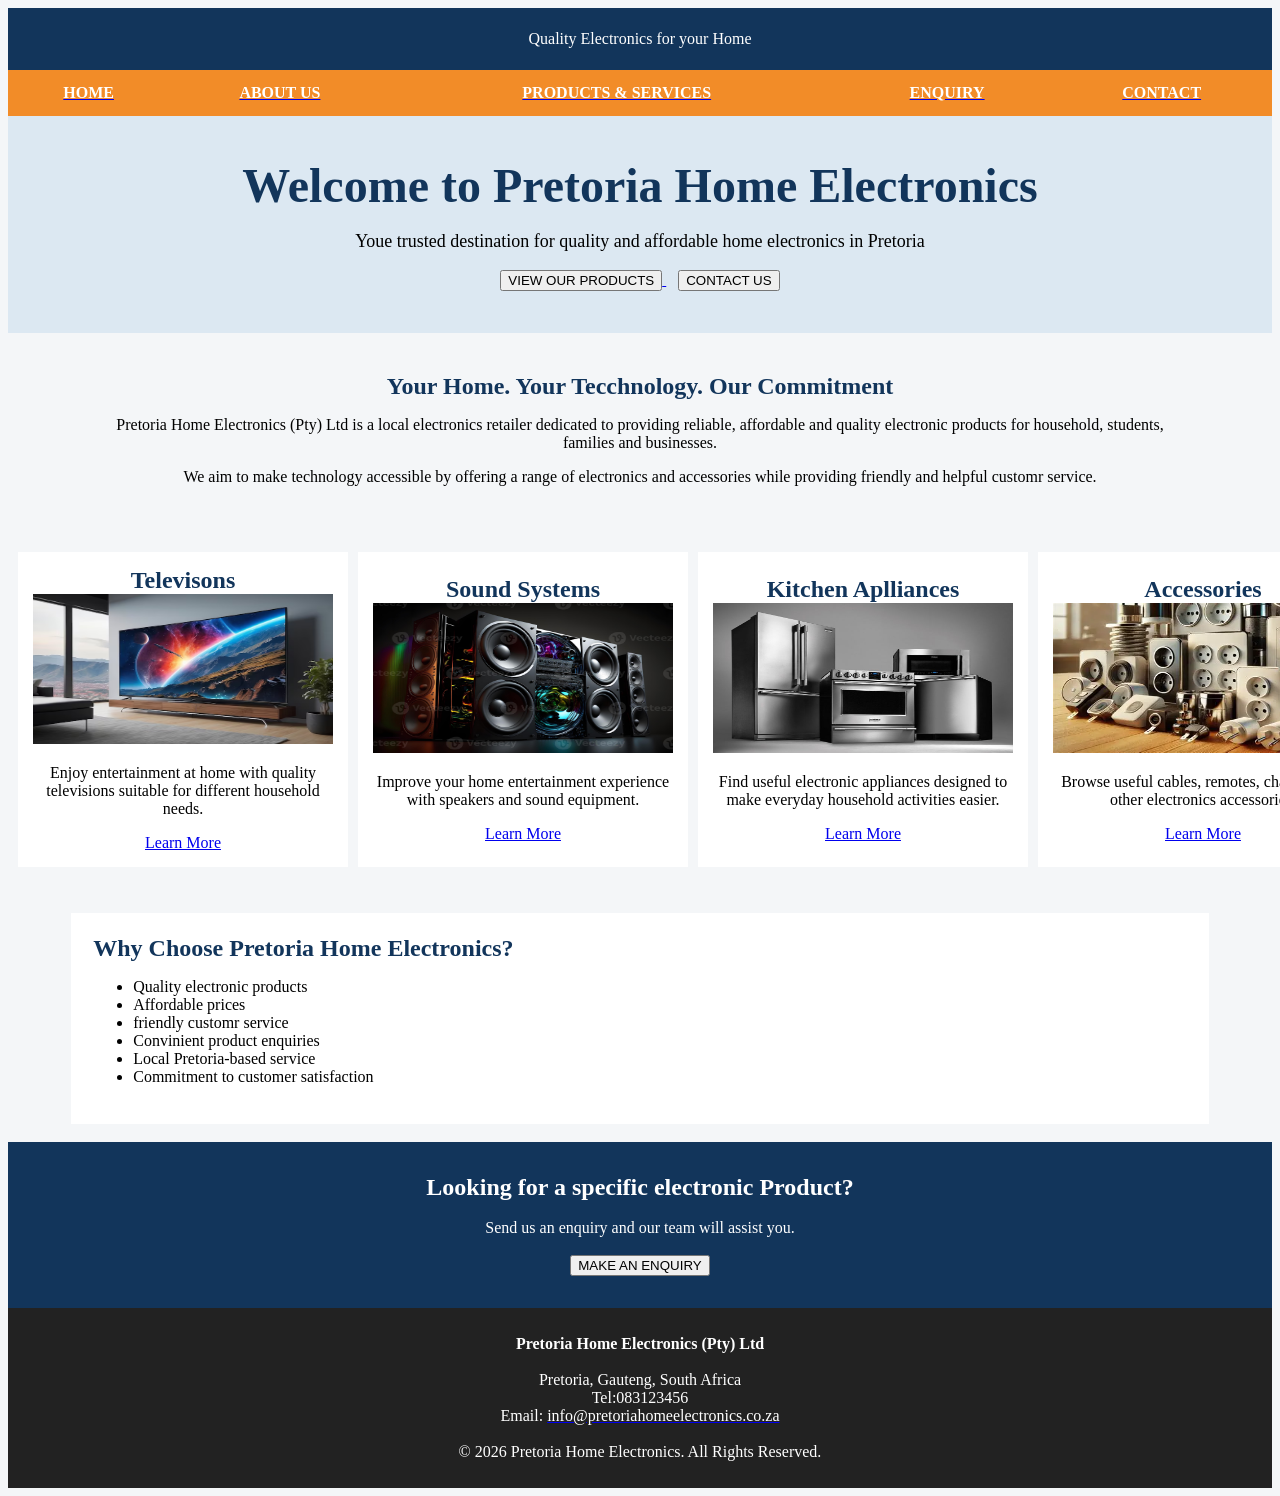
==== index.html @ 7bee6178 "initial commit" ====
<!DOCTYPE html>
<html lang="en">
<head>
    <meta charset="UTF-8">
    <meta name="viewport" content="width=device-width, initial-scale=1.0">
    <title>Pretoria Home Electronics | Home</title>
</head>
<body bgcolor="#f4f6f8">

    <!--Header-->
    <header>
        <table width="100%" bgcolor="#12355b" cellpadding="20">
            <tr>
                <td align="center">
                    <font color="white" sizee="3">
                        Quality Electronics for your Home
                    </font>
                </td>
            </tr>
        </table>
    </header>

    <!--Navigation-->
    <nav>
        <table width="100%" bgcolor="#f28c28" cellpadding="12">
            <tr align="center">
                <td><a href="index.html"><font color="white"><b>HOME</b></font></a></td>
                <td><a href="About Us.html"><font color="white"><b>ABOUT US</b></font></a></td>
                <td><a href="Products and Services.html"><font color="white"><b>PRODUCTS & SERVICES</b></font></a></td>
                <td><a href="Enquiry.html"><font color="white"><b>ENQUIRY</b></font></a></td>
                <td><a href="Contact.html"><font color="white"><b>CONTACT</b></font></a></td>
            </tr>
        </table>
    </nav>

    <!--Hero Section-->
    <main>

        <table width="100%" cellpadding="40" bgcolor="#dce8f2">
            <tr>
                <td align="center"> <font color="#12355b" size="7"> <b>Welcome to Pretoria Home Electronics</b>
                </font>

                <br><br>

                <font size="4">
                    Youe trusted destination for quality and affordable home electronics in Pretoria
                </font>

                <br><br>

                <a href="Products and Services.html"><button type="button">VIEW OUR PRODUCTS</button>
                </a>

                &nbsp;&nbsp;

                <a href="Contact.html"><button type="button">CONTACT US</button>
                </a>
                </td>
            </tr>
        </table>

        <br>

        <!--Introduction-->
        <table width="90%" align="center" cellpadding="20">
            <tr>
                <td align="center">
                    <font color="#12355b" size="5"> <b>Your Home. Your Tecchnology. Our Commitment</b>
                    </font>

                    <p>
                        Pretoria Home Electronics (Pty) Ltd is a local electronics retailer dedicated to providing reliable, affordable and quality electronic products for household, students, families and businesses.
                    </p>

                    <p>
                        We aim to make technology accessible by offering a range of electronics and accessories while providing friendly and helpful customr service.
                    </p>
                </td>
            </tr>
        </table>

        <br>

        <!--Main Categories-->
        <table width="90%" align="center" cellpadding="15" cellspacing="10">
            <tr align="center">


                <td width="25%" bgcolor="white">
                    <font size="5" color="#12355b"><b>Televisons</b>
                    </font>

                    <img src="Television.avif" alt="televisin picture" width="300px" height="150px">

                    <p>
                        Enjoy entertainment at home with quality televisions suitable for different household needs.
                    </p>

                    <a href="Products and Services.html">Learn More</a>
                </td>

                <td width="25%" bgcolor="white">
                    <font size="5" color="#12355b"><b>Sound Systems</b>
                    </font>

                    <img src="Sound System.jpg" alt="sound system picture" width="300px" height="150px">

                    <p>
                        Improve your home entertainment experience with speakers and sound equipment.
                    </p>

                    <a href="Products and Services.html">Learn More</a>
                </td>

                <td width="25%" bgcolor="white">
                    <font size="5" color="#12355b"><b>Kitchen Aplliances</b>
                    </font>

                    <img src="Kitchen appliances.jpg" alt="kitchen appliances picture" width="300px" height="150px">

                    <p>
                        Find useful electronic appliances designed to make everyday household activities easier.
                    </p>

                    <a href="Products and Services.html">Learn More</a>
                </td>

                <td width="25%" bgcolor="white">
                    <font size="5" color="#12355b"><b>Accessories</b>
                    </font>

                    <img src="Accessories.webp" alt="accessories pictire" width="300px" height="150px">

                    <p>
                        Browse useful cables, remotes, chargers and other electronics accessories.
                    </p>

                    <a href="Products and Services.html">Learn More</a>
                </td>

            </tr>
        </table>

        <br><br>

        <!--Why Choose Us-->
        <table width="90%" align="center" cellpadding="20" bgcolor="#ffffff">
            <tr>
                <td>
                    <font color="#12355b" size="5"><b>Why Choose Pretoria Home Electronics?</b>
                    </font>

                    <ul>
                        <li>Quality electronic products</li>
                        <li>Affordable prices</li>
                        <li>friendly customr service</li>
                        <li>Convinient product enquiries</li>
                        <li>Local Pretoria-based service</li>
                        <li>Commitment to customer satisfaction</li>
                    </ul>
                </td>
            </tr>
        </table>

        <br>

        <!--Call To Action-->
        <table width="100%" bgcolor="#12355b" cellpadding="30">
            <tr>
                <td align="center">
                    <font color="white" size="5"> <b>Looking for a specific electronic Product?</b>
                    </font>

                    <br><br>

                    <font color="white">Send us an enquiry and our team will assist you.
                    </font>

                    <br><br>

                    <a href="Enquiry.html"><button type="button">MAKE AN ENQUIRY</button>
                    </a>
                </td>
            </tr>
        </table>

    </main>

    <!--Footer-->
    <footer>
        <table width="100%" bgcolor="#222222" cellpadding="25">
            <tr>
                <td align="center">
                    <font color="white"><b>Pretoria Home Electronics (Pty) Ltd</b>
                        <br><br>
                        Pretoria, Gauteng, South Africa
                        <br>
                        Tel:083123456
                        <br>
                        Email:
                        <a href="mailto:info@pretoria-homeelectronics.co.za">
                            <font color="#ffffff">

                                info@pretoriahomeelectronics.co.za
                            </font>
                        </a>
                        <br><br>
                        &copy; 2026 Pretoria Home Electronics. All Rights Reserved.
                    </font>
                </td>
            </tr>
        </table>
    </footer>
</body>
</html>
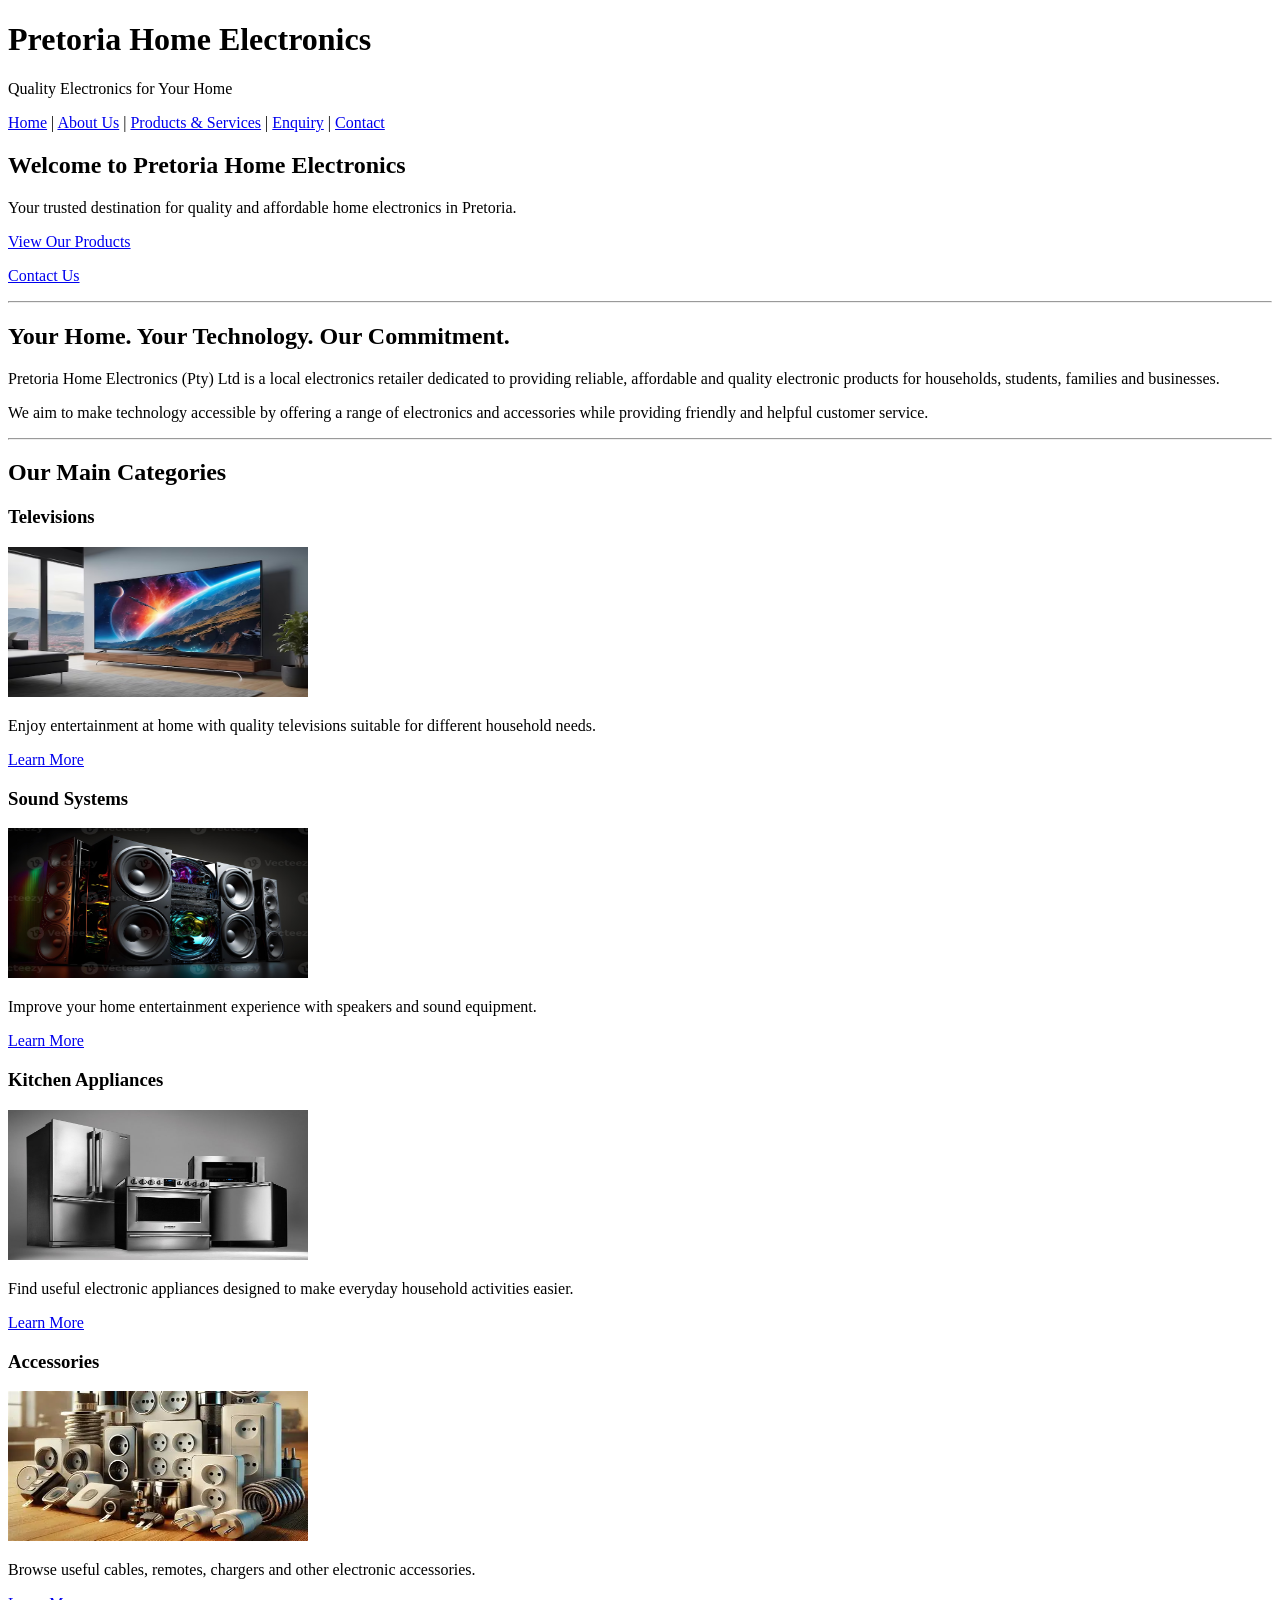
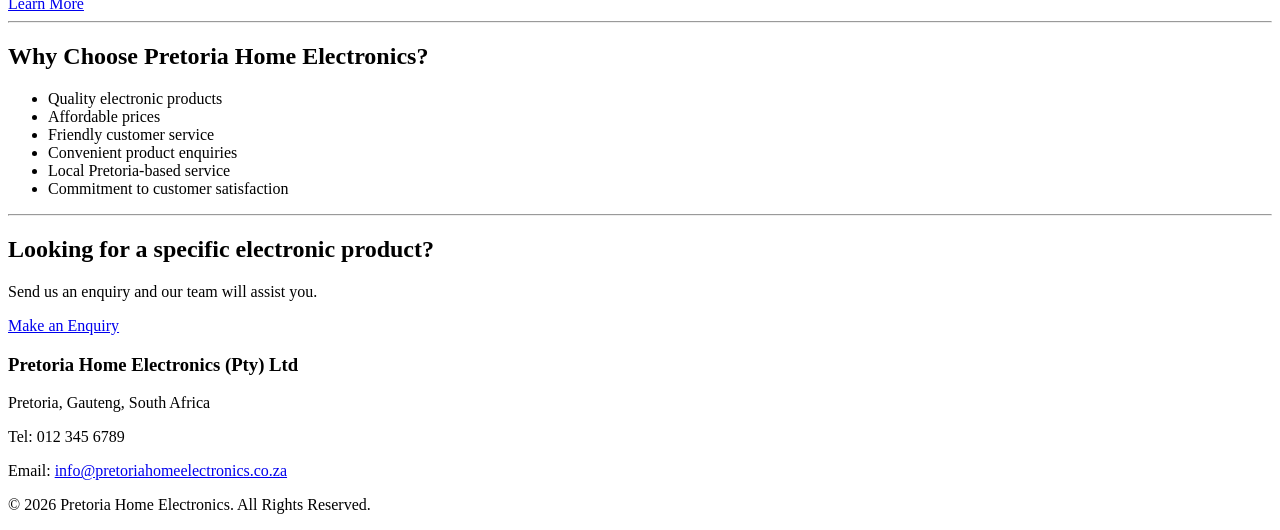
==== commit b8cc18ee: "initial commit" ====
--- a/index.html
+++ b/index.html
@@ -1,216 +1,180 @@
 <!DOCTYPE html>
 <html lang="en">
+
 <head>
     <meta charset="UTF-8">
     <meta name="viewport" content="width=device-width, initial-scale=1.0">
     <title>Pretoria Home Electronics | Home</title>
 </head>
-<body bgcolor="#f4f6f8">
 
-    <!--Header-->
+<body>
+
     <header>
-        <table width="100%" bgcolor="#12355b" cellpadding="20">
-            <tr>
-                <td align="center">
-                    <font color="white" sizee="3">
-                        Quality Electronics for your Home
-                    </font>
-                </td>
-            </tr>
-        </table>
+        <h1>Pretoria Home Electronics</h1>
+        <p>Quality Electronics for Your Home</p>
     </header>
 
-    <!--Navigation-->
     <nav>
-        <table width="100%" bgcolor="#f28c28" cellpadding="12">
-            <tr align="center">
-                <td><a href="index.html"><font color="white"><b>HOME</b></font></a></td>
-                <td><a href="About Us.html"><font color="white"><b>ABOUT US</b></font></a></td>
-                <td><a href="Products and Services.html"><font color="white"><b>PRODUCTS & SERVICES</b></font></a></td>
-                <td><a href="Enquiry.html"><font color="white"><b>ENQUIRY</b></font></a></td>
-                <td><a href="Contact.html"><font color="white"><b>CONTACT</b></font></a></td>
-            </tr>
-        </table>
+        <a href="index.html">Home</a> |
+        <a href="About Us.html">About Us</a> |
+        <a href="Products and Services.html">Products &amp; Services</a> |
+        <a href="Enquiry.html">Enquiry</a> |
+        <a href="Contact.html">Contact</a>
     </nav>
 
-    <!--Hero Section-->
     <main>
 
-        <table width="100%" cellpadding="40" bgcolor="#dce8f2">
-            <tr>
-                <td align="center"> <font color="#12355b" size="7"> <b>Welcome to Pretoria Home Electronics</b>
-                </font>
+        <section>
+            <h2>Welcome to Pretoria Home Electronics</h2>
 
-                <br><br>
+            <p>
+                Your trusted destination for quality and affordable
+                home electronics in Pretoria.
+            </p>
 
-                <font size="4">
-                    Youe trusted destination for quality and affordable home electronics in Pretoria
-                </font>
+            <p>
+                <a href="Products and Services.html">View Our Products</a>
+            </p>
 
-                <br><br>
+            <p>
+                <a href="Contact.html">Contact Us</a>
+            </p>
+        </section>
 
-                <a href="Products and Services.html"><button type="button">VIEW OUR PRODUCTS</button>
-                </a>
+        <hr>
 
-                &nbsp;&nbsp;
+        <section>
+            <h2>Your Home. Your Technology. Our Commitment.</h2>
 
-                <a href="Contact.html"><button type="button">CONTACT US</button>
-                </a>
-                </td>
-            </tr>
-        </table>
+            <p>
+                Pretoria Home Electronics (Pty) Ltd is a local electronics
+                retailer dedicated to providing reliable, affordable and
+                quality electronic products for households, students,
+                families and businesses.
+            </p>
 
-        <br>
+            <p>
+                We aim to make technology accessible by offering a range
+                of electronics and accessories while providing friendly
+                and helpful customer service.
+            </p>
+        </section>
 
-        <!--Introduction-->
-        <table width="90%" align="center" cellpadding="20">
-            <tr>
-                <td align="center">
-                    <font color="#12355b" size="5"> <b>Your Home. Your Tecchnology. Our Commitment</b>
-                    </font>
+        <hr>
 
-                    <p>
-                        Pretoria Home Electronics (Pty) Ltd is a local electronics retailer dedicated to providing reliable, affordable and quality electronic products for household, students, families and businesses.
-                    </p>
+        <section>
+            <h2>Our Main Categories</h2>
 
-                    <p>
-                        We aim to make technology accessible by offering a range of electronics and accessories while providing friendly and helpful customr service.
-                    </p>
-                </td>
-            </tr>
-        </table>
+            <article>
+                <h3>Televisions</h3>
 
-        <br>
+                <img src="Television.avif" alt="Television Picture" width="300px" height="150px">
 
-        <!--Main Categories-->
-        <table width="90%" align="center" cellpadding="15" cellspacing="10">
-            <tr align="center">
+                <p>
+                    Enjoy entertainment at home with quality televisions
+                    suitable for different household needs.
+                </p>
 
+                <a href="Products and Services.html">Learn More</a>
+            </article>
 
-                <td width="25%" bgcolor="white">
-                    <font size="5" color="#12355b"><b>Televisons</b>
-                    </font>
+            <article>
+                <h3>Sound Systems</h3>
 
-                    <img src="Television.avif" alt="televisin picture" width="300px" height="150px">
+                <img src="Sound System.jpg" alt="sound system picture" width="300px" height="150px">
 
-                    <p>
-                        Enjoy entertainment at home with quality televisions suitable for different household needs.
-                    </p>
+                <p>
+                    Improve your home entertainment experience with
+                    speakers and sound equipment.
+                </p>
 
-                    <a href="Products and Services.html">Learn More</a>
-                </td>
+                <a href="Products and Services.html">Learn More</a>
+            </article>
 
-                <td width="25%" bgcolor="white">
-                    <font size="5" color="#12355b"><b>Sound Systems</b>
-                    </font>
+            <article>
+                <h3>Kitchen Appliances</h3>
 
-                    <img src="Sound System.jpg" alt="sound system picture" width="300px" height="150px">
+                <img src="Kitchen appliances.jpg" alt="kitchen appliances picture" width="300px" height="150px">
 
-                    <p>
-                        Improve your home entertainment experience with speakers and sound equipment.
-                    </p>
+                <p>
+                    Find useful electronic appliances designed to make
+                    everyday household activities easier.
+                </p>
 
-                    <a href="Products and Services.html">Learn More</a>
-                </td>
+                <a href="Products and Services.html">Learn More</a>
+            </article>
 
-                <td width="25%" bgcolor="white">
-                    <font size="5" color="#12355b"><b>Kitchen Aplliances</b>
-                    </font>
+            <article>
+                <h3>Accessories</h3>
 
-                    <img src="Kitchen appliances.jpg" alt="kitchen appliances picture" width="300px" height="150px">
+                <img src="Accessories.webp" alt="accessories picture" width="300px" height="150px">
 
-                    <p>
-                        Find useful electronic appliances designed to make everyday household activities easier.
-                    </p>
+                <p>
+                    Browse useful cables, remotes, chargers and other
+                    electronic accessories.
+                </p>
 
-                    <a href="Products and Services.html">Learn More</a>
-                </td>
+                <a href="Products and Services.html">Learn More</a>
+            </article>
+        </section>
 
-                <td width="25%" bgcolor="white">
-                    <font size="5" color="#12355b"><b>Accessories</b>
-                    </font>
+        <hr>
 
-                    <img src="Accessories.webp" alt="accessories pictire" width="300px" height="150px">
+        <section>
+            <h2>Why Choose Pretoria Home Electronics?</h2>
 
-                    <p>
-                        Browse useful cables, remotes, chargers and other electronics accessories.
-                    </p>
+            <ul>
+                <li>Quality electronic products</li>
+                <li>Affordable prices</li>
+                <li>Friendly customer service</li>
+                <li>Convenient product enquiries</li>
+                <li>Local Pretoria-based service</li>
+                <li>Commitment to customer satisfaction</li>
+            </ul>
+        </section>
 
-                    <a href="Products and Services.html">Learn More</a>
-                </td>
+        <hr>
 
-            </tr>
-        </table>
+        <section>
+            <h2>Looking for a specific electronic product?</h2>
 
-        <br><br>
+            <p>
+                Send us an enquiry and our team will assist you.
+            </p>
 
-        <!--Why Choose Us-->
-        <table width="90%" align="center" cellpadding="20" bgcolor="#ffffff">
-            <tr>
-                <td>
-                    <font color="#12355b" size="5"><b>Why Choose Pretoria Home Electronics?</b>
-                    </font>
-
-                    <ul>
-                        <li>Quality electronic products</li>
-                        <li>Affordable prices</li>
-                        <li>friendly customr service</li>
-                        <li>Convinient product enquiries</li>
-                        <li>Local Pretoria-based service</li>
-                        <li>Commitment to customer satisfaction</li>
-                    </ul>
-                </td>
-            </tr>
-        </table>
-
-        <br>
-
-        <!--Call To Action-->
-        <table width="100%" bgcolor="#12355b" cellpadding="30">
-            <tr>
-                <td align="center">
-                    <font color="white" size="5"> <b>Looking for a specific electronic Product?</b>
-                    </font>
-
-                    <br><br>
-
-                    <font color="white">Send us an enquiry and our team will assist you.
-                    </font>
-
-                    <br><br>
-
-                    <a href="Enquiry.html"><button type="button">MAKE AN ENQUIRY</button>
-                    </a>
-                </td>
-            </tr>
-        </table>
+            <p>
+                <a href="Enquiry.html">Make an Enquiry</a>
+            </p>
+        </section>
 
     </main>
 
-    <!--Footer-->
     <footer>
-        <table width="100%" bgcolor="#222222" cellpadding="25">
-            <tr>
-                <td align="center">
-                    <font color="white"><b>Pretoria Home Electronics (Pty) Ltd</b>
-                        <br><br>
-                        Pretoria, Gauteng, South Africa
-                        <br>
-                        Tel:083123456
-                        <br>
-                        Email:
-                        <a href="mailto:info@pretoria-homeelectronics.co.za">
-                            <font color="#ffffff">
 
-                                info@pretoriahomeelectronics.co.za
-                            </font>
-                        </a>
-                        <br><br>
-                        &copy; 2026 Pretoria Home Electronics. All Rights Reserved.
-                    </font>
-                </td>
-            </tr>
-        </table>
+        <h3>Pretoria Home Electronics (Pty) Ltd</h3>
+
+        <p>
+            Pretoria, Gauteng, South Africa
+        </p>
+
+        <p>
+            Tel: 012 345 6789
+        </p>
+
+        <p>
+            Email:
+            <a href="mailto:info@pretoriahomeelectronics.co.za">
+                info@pretoriahomeelectronics.co.za
+            </a>
+        </p>
+
+        <p>
+            &copy; 2026 Pretoria Home Electronics.
+            All Rights Reserved.
+        </p>
+
     </footer>
+
 </body>
+
 </html>
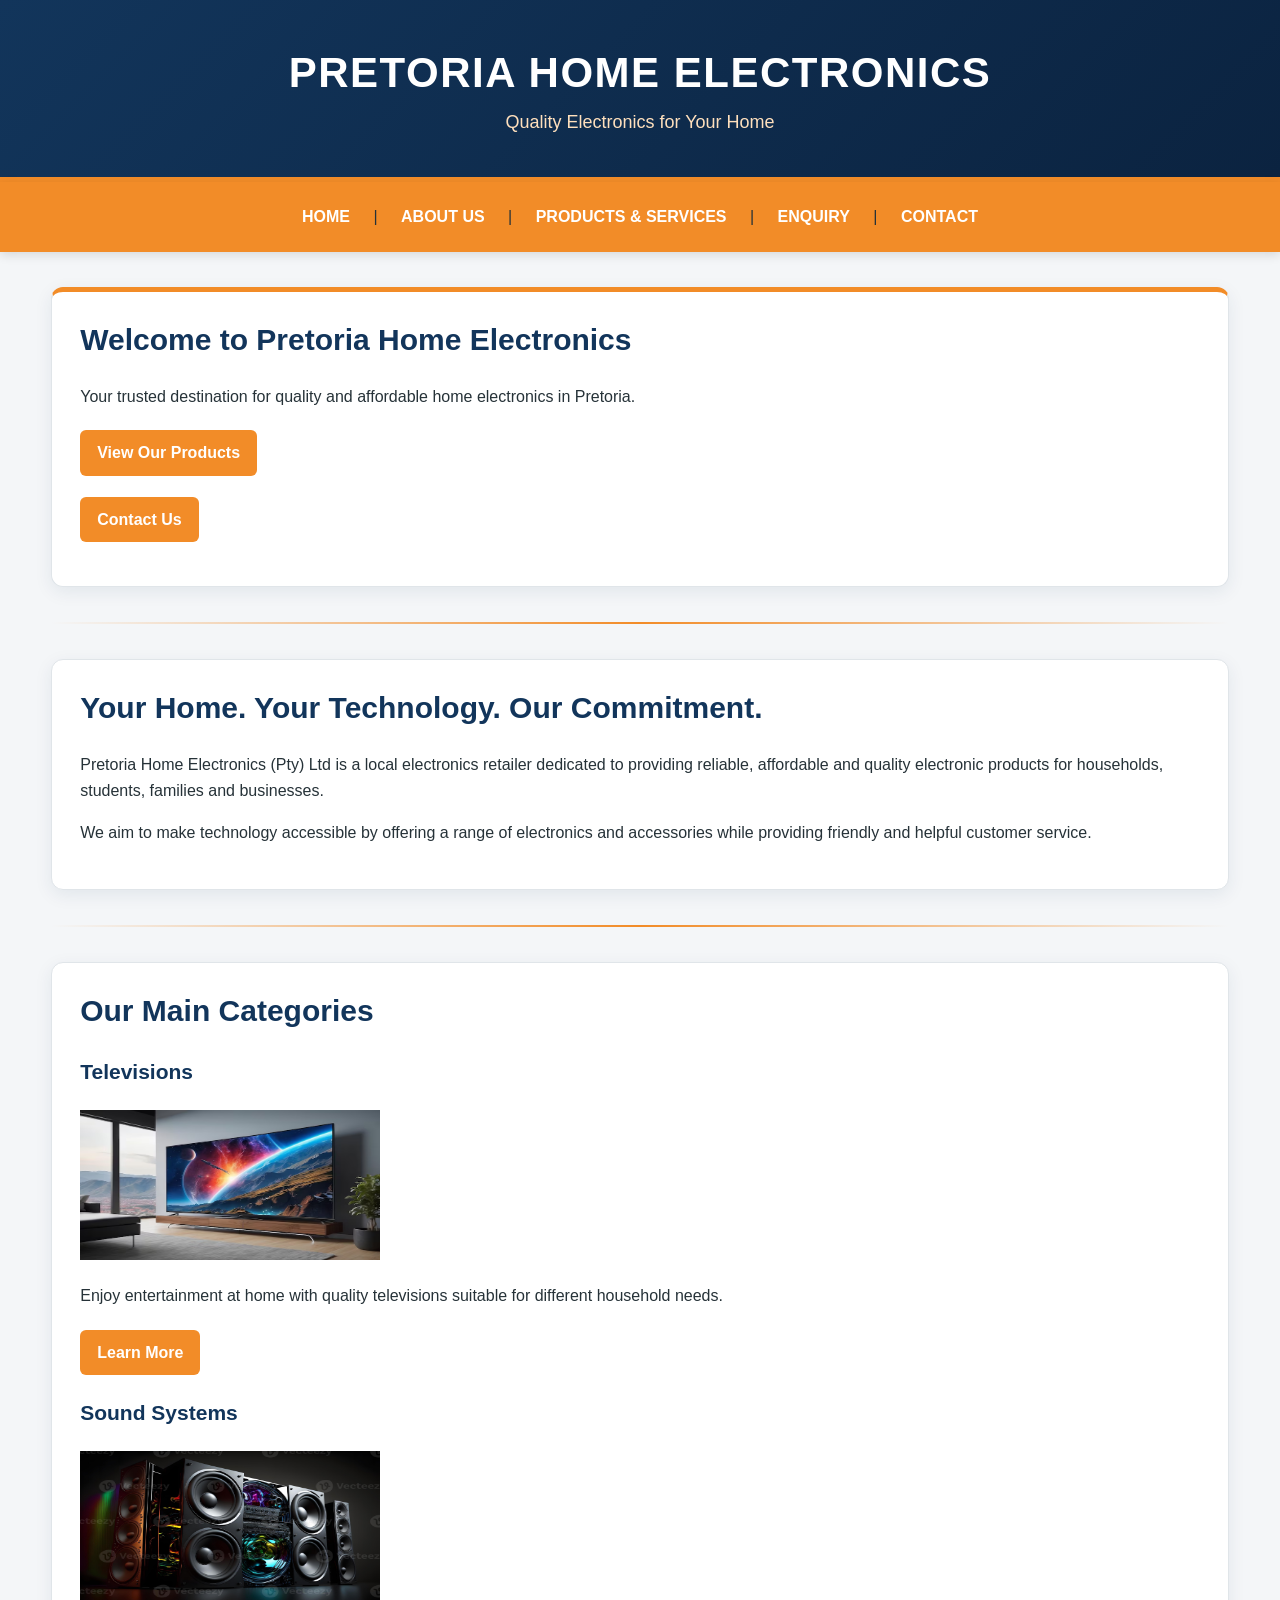
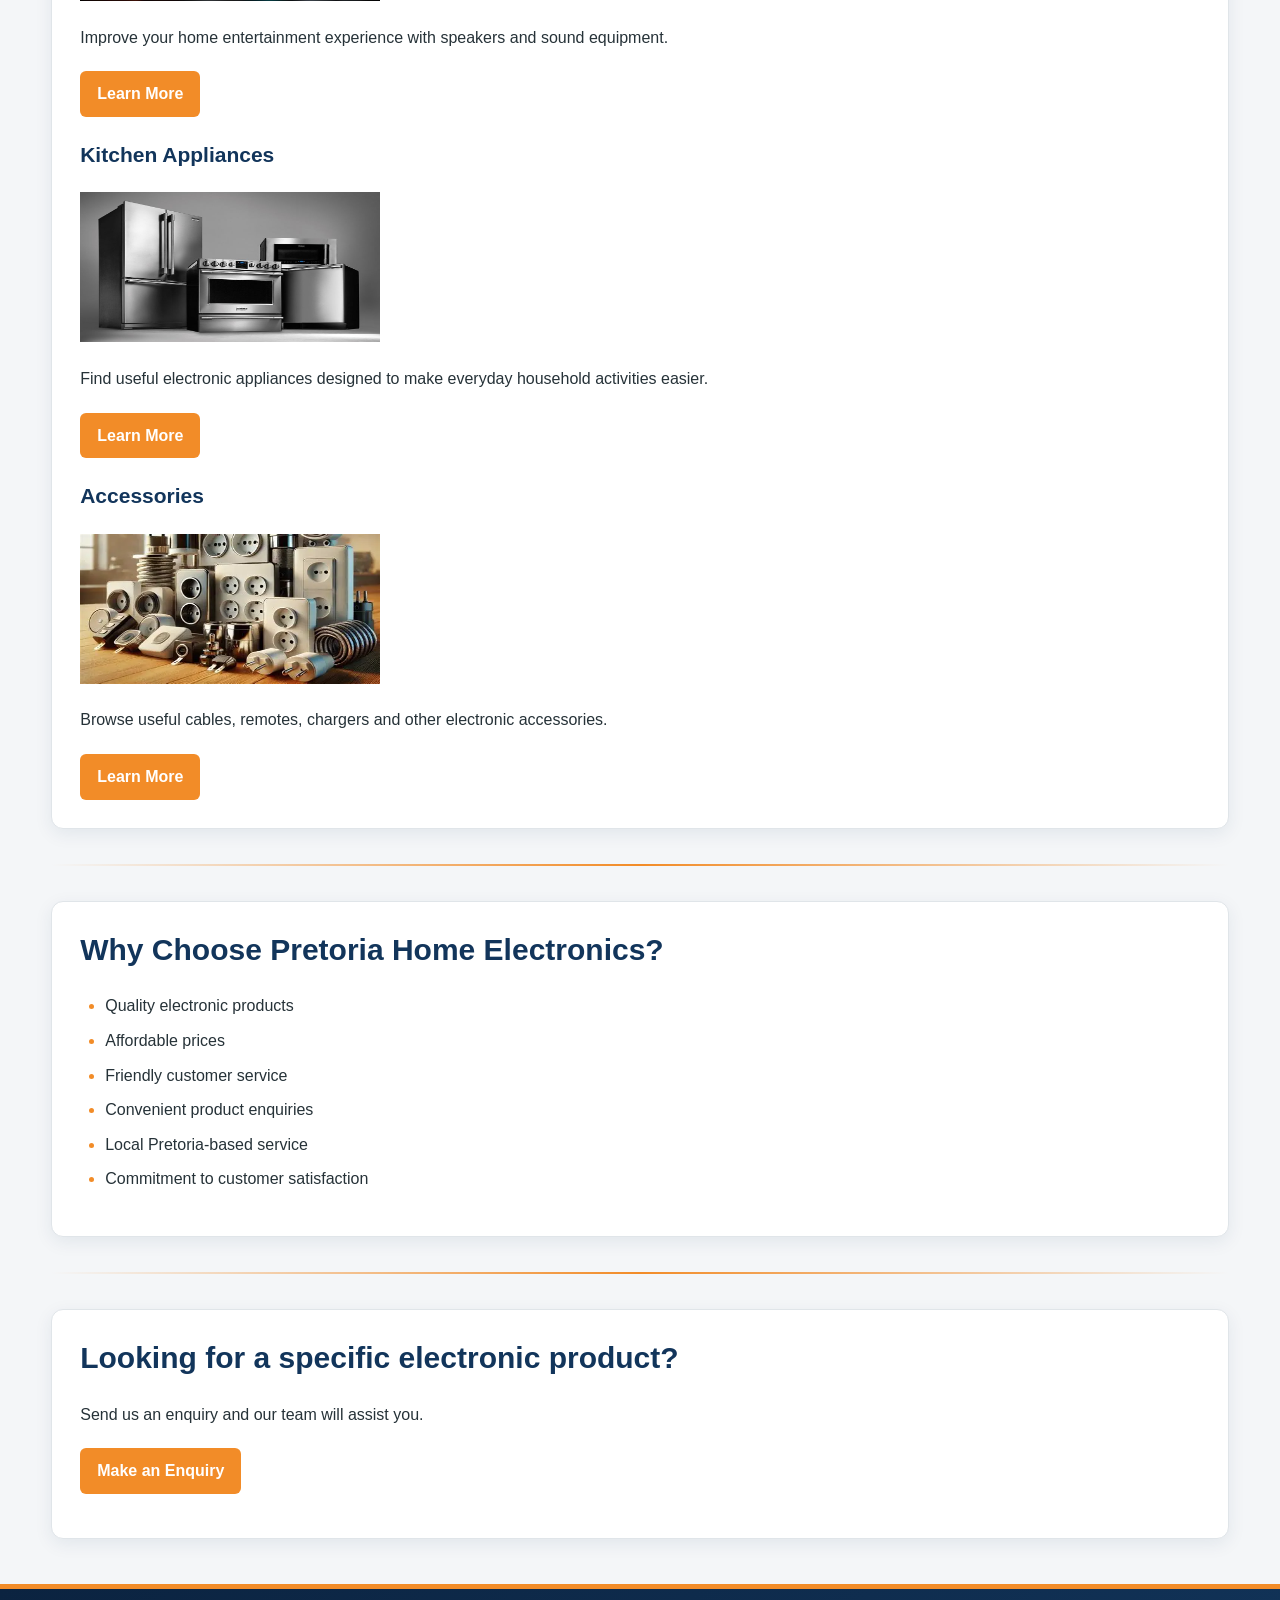
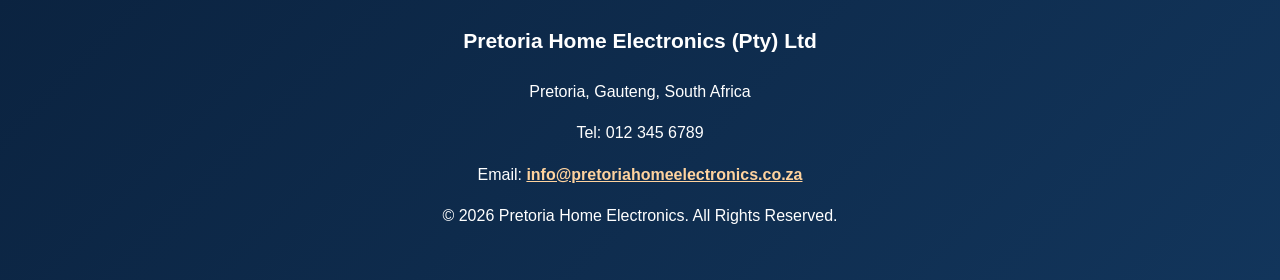
==== commit f7ba393e: "initial commit" ====
--- a/index.html
+++ b/index.html
@@ -5,6 +5,7 @@
     <meta charset="UTF-8">
     <meta name="viewport" content="width=device-width, initial-scale=1.0">
     <title>Pretoria Home Electronics | Home</title>
+    <link rel="stylesheet" href="Style.css">
 </head>
 
 <body>
--- a/Style.css
+++ b/Style.css
@@ -0,0 +1,467 @@
+/* =========================================================
+   PRETORIA HOME ELECTRONICS
+   Main External CSS
+   ========================================================= */
+
+* {
+    box-sizing: border-box;
+}
+
+html {
+    scroll-behavior: smooth;
+}
+
+body {
+    margin: 0;
+    background-color: #f4f6f8;
+    color: #263238;
+    font-family: Arial, Helvetica, sans-serif;
+    font-size: 16px;
+    line-height: 1.6;
+}
+
+/* ================= HEADER ================= */
+
+header {
+    background: linear-gradient(135deg, #12355b, #0b2340);
+    color: white;
+    text-align: center;
+    padding: 48px 20px 40px;
+    border-bottom: 5px solid #f28c28;
+    box-shadow: 0 4px 14px rgba(0, 0, 0, 0.15);
+}
+
+header h1 {
+    margin: 0;
+    font-size: 42px;
+    line-height: 1.2;
+    letter-spacing: 1.5px;
+    text-transform: uppercase;
+}
+
+header p {
+    margin: 10px 0 0;
+    color: #ffe0bd;
+    font-size: 18px;
+}
+
+/* ================= NAVIGATION ================= */
+
+nav {
+    background-color: #f28c28;
+    text-align: center;
+    padding: 10px;
+    box-shadow: 0 3px 10px rgba(0, 0, 0, 0.12);
+}
+
+nav a {
+    display: inline-block;
+    color: white;
+    text-decoration: none;
+    font-weight: bold;
+    text-transform: uppercase;
+    padding: 10px 17px;
+    margin: 2px;
+    border-radius: 6px;
+    transition: 0.25s;
+}
+
+nav a:hover {
+    background-color: #12355b;
+    transform: translateY(-2px);
+}
+
+nav a:focus {
+    outline: 3px solid white;
+    outline-offset: 2px;
+}
+
+nav a:active {
+    transform: translateY(1px);
+}
+
+/* ================= MAIN CONTENT ================= */
+
+main {
+    width: 92%;
+    max-width: 1180px;
+    margin: 35px auto;
+}
+
+section {
+    background-color: white;
+    padding: 28px;
+    margin-bottom: 25px;
+    border-radius: 12px;
+    border: 1px solid #e0e5e9;
+    box-shadow: 0 5px 18px rgba(18, 53, 91, 0.08);
+}
+
+section:first-child {
+    border-top: 5px solid #f28c28;
+}
+
+/* ================= HEADINGS ================= */
+
+h2 {
+    color: #12355b;
+    margin-top: 0;
+    font-size: 30px;
+    line-height: 1.3;
+}
+
+h3 {
+    color: #12355b;
+    font-size: 21px;
+}
+
+/* ================= LINKS ================= */
+
+a {
+    color: #d86f09;
+    font-weight: bold;
+}
+
+a:hover {
+    color: #12355b;
+}
+
+/* ================= BUTTON LINKS ================= */
+
+main a[href="Enquiry.html"],
+main a[href="Products and Services.html"],
+main a[href="Contact.html"] {
+    display: inline-block;
+    background-color: #f28c28;
+    color: white;
+    text-decoration: none;
+    padding: 10px 17px;
+    border-radius: 6px;
+    margin-top: 5px;
+    transition: 0.25s;
+}
+
+main a[href="Enquiry.html"]:hover,
+main a[href="Products and Services.html"]:hover,
+main a[href="Contact.html"]:hover {
+    background-color: #12355b;
+    transform: translateY(-2px);
+}
+
+/* ================= HORIZONTAL LINE ================= */
+
+hr {
+    border: 0;
+    height: 2px;
+    margin: 35px 0;
+    background: linear-gradient(
+        to right,
+        transparent,
+        #f28c28,
+        transparent
+    );
+}
+
+/* ================= HOME PAGE CATEGORIES ================= */
+
+.home-categories {
+    display: grid;
+    grid-template-columns: repeat(2, 1fr);
+    gap: 20px;
+}
+
+.home-categories h2 {
+    grid-column: 1 / -1;
+}
+
+.home-categories article {
+    background-color: #f8fafc;
+    border: 1px solid #dce3e8;
+    border-radius: 10px;
+    padding: 20px;
+    transition: 0.25s;
+}
+
+.home-categories article:hover {
+    transform: translateY(-5px);
+    border-color: #f28c28;
+    box-shadow: 0 10px 22px rgba(18, 53, 91, 0.14);
+}
+
+.home-categories article h3 {
+    border-left: 4px solid #f28c28;
+    padding-left: 10px;
+}
+
+.home-categories img {
+    display: block;
+    width: 100%;
+    max-width: 300px;
+    height: 150px;
+    object-fit: cover;
+    margin: 15px auto;
+    border-radius: 8px;
+    border: 3px solid white;
+    box-shadow: 0 4px 12px rgba(0, 0, 0, 0.14);
+    transition: 0.3s;
+}
+
+.home-categories img:hover {
+    transform: scale(1.03);
+}
+
+/* ================= LISTS ================= */
+
+ul,
+ol {
+    padding-left: 25px;
+}
+
+li {
+    margin-bottom: 9px;
+}
+
+li::marker {
+    color: #f28c28;
+}
+
+/* ================= TABLES ================= */
+
+table {
+    width: 100%;
+    border-collapse: collapse;
+    margin-top: 20px;
+    background-color: white;
+}
+
+th {
+    background-color: #12355b;
+    color: white;
+    text-align: left;
+    padding: 14px;
+}
+
+td {
+    padding: 14px;
+    border: 1px solid #d8dee3;
+    vertical-align: middle;
+}
+
+tbody tr:nth-child(even) {
+    background-color: #f5f8fa;
+}
+
+tbody tr:hover {
+    background-color: #fff1e3;
+}
+
+table img {
+    display: block;
+    width: 220px;
+    max-width: 100%;
+    height: 130px;
+    object-fit: cover;
+    margin-top: 8px;
+    border-radius: 6px;
+}
+
+/* ================= FORMS ================= */
+
+form {
+    max-width: 760px;
+    margin: 0 auto;
+}
+
+label {
+    color: #12355b;
+    font-weight: bold;
+}
+
+input[type="text"],
+input[type="email"],
+input[type="tel"],
+select,
+textarea {
+    width: 100%;
+    padding: 12px;
+    margin-top: 5px;
+    border: 2px solid #d4dce2;
+    border-radius: 6px;
+    font: inherit;
+    background-color: white;
+}
+
+input[type="text"]:focus,
+input[type="email"]:focus,
+input[type="tel"]:focus,
+select:focus,
+textarea:focus {
+    outline: none;
+    border-color: #f28c28;
+    box-shadow: 0 0 0 4px rgba(242, 140, 40, 0.15);
+}
+
+/* ================= FORM BUTTONS ================= */
+
+input[type="submit"],
+input[type="reset"] {
+    border: 0;
+    color: white;
+    font: inherit;
+    font-weight: bold;
+    padding: 11px 20px;
+    border-radius: 6px;
+    cursor: pointer;
+    margin-right: 7px;
+    transition: 0.25s;
+}
+
+input[type="submit"] {
+    background-color: #f28c28;
+}
+
+input[type="reset"] {
+    background-color: #12355b;
+}
+
+input[type="submit"]:hover,
+input[type="reset"]:hover {
+    transform: translateY(-2px);
+    box-shadow: 0 5px 10px rgba(0, 0, 0, 0.16);
+}
+
+input[type="submit"]:hover {
+    background-color: #12355b;
+}
+
+input[type="reset"]:hover {
+    background-color: #d86f09;
+}
+
+/* ================= FOOTER ================= */
+
+footer {
+    background: linear-gradient(135deg, #0b2340, #12355b);
+    color: white;
+    text-align: center;
+    padding: 35px 20px;
+    margin-top: 45px;
+    border-top: 5px solid #f28c28;
+}
+
+footer h3 {
+    color: white;
+    margin-top: 0;
+}
+
+footer a {
+    color: #ffd39e;
+}
+
+footer a:hover {
+    color: white;
+}
+
+/* ================= TABLET ================= */
+
+@media screen and (max-width: 900px) {
+
+    header h1 {
+        font-size: 34px;
+    }
+
+    main {
+        width: 94%;
+    }
+
+    table {
+        display: block;
+        overflow-x: auto;
+    }
+}
+
+/* ================= MOBILE ================= */
+
+@media screen and (max-width: 600px) {
+
+    body {
+        font-size: 15px;
+    }
+
+    header {
+        padding: 32px 15px;
+    }
+
+    header h1 {
+        font-size: 25px;
+    }
+
+    header p {
+        font-size: 15px;
+    }
+
+    nav a {
+        display: block;
+        margin: 4px 0;
+    }
+
+    main {
+        width: 94%;
+        margin: 20px auto;
+    }
+
+    section {
+        padding: 20px;
+    }
+
+    h2 {
+        font-size: 24px;
+    }
+
+    .home-categories {
+        display: block;
+    }
+
+    .home-categories article {
+        margin-bottom: 18px;
+    }
+
+    table {
+        font-size: 14px;
+    }
+
+    th,
+    td {
+        padding: 9px;
+        min-width: 145px;
+    }
+
+    input[type="submit"],
+    input[type="reset"] {
+        width: 100%;
+        margin: 5px 0;
+    }
+}
+
+/* ================= SMALL PHONES ================= */
+
+@media screen and (max-width: 400px) {
+
+    header h1 {
+        font-size: 21px;
+    }
+
+    section {
+        padding: 16px;
+    }
+}
+
+/* ================= ACCESSIBILITY ================= */
+
+@media (prefers-reduced-motion: reduce) {
+
+    * {
+        scroll-behavior: auto !important;
+        transition: none !important;
+    }
+}
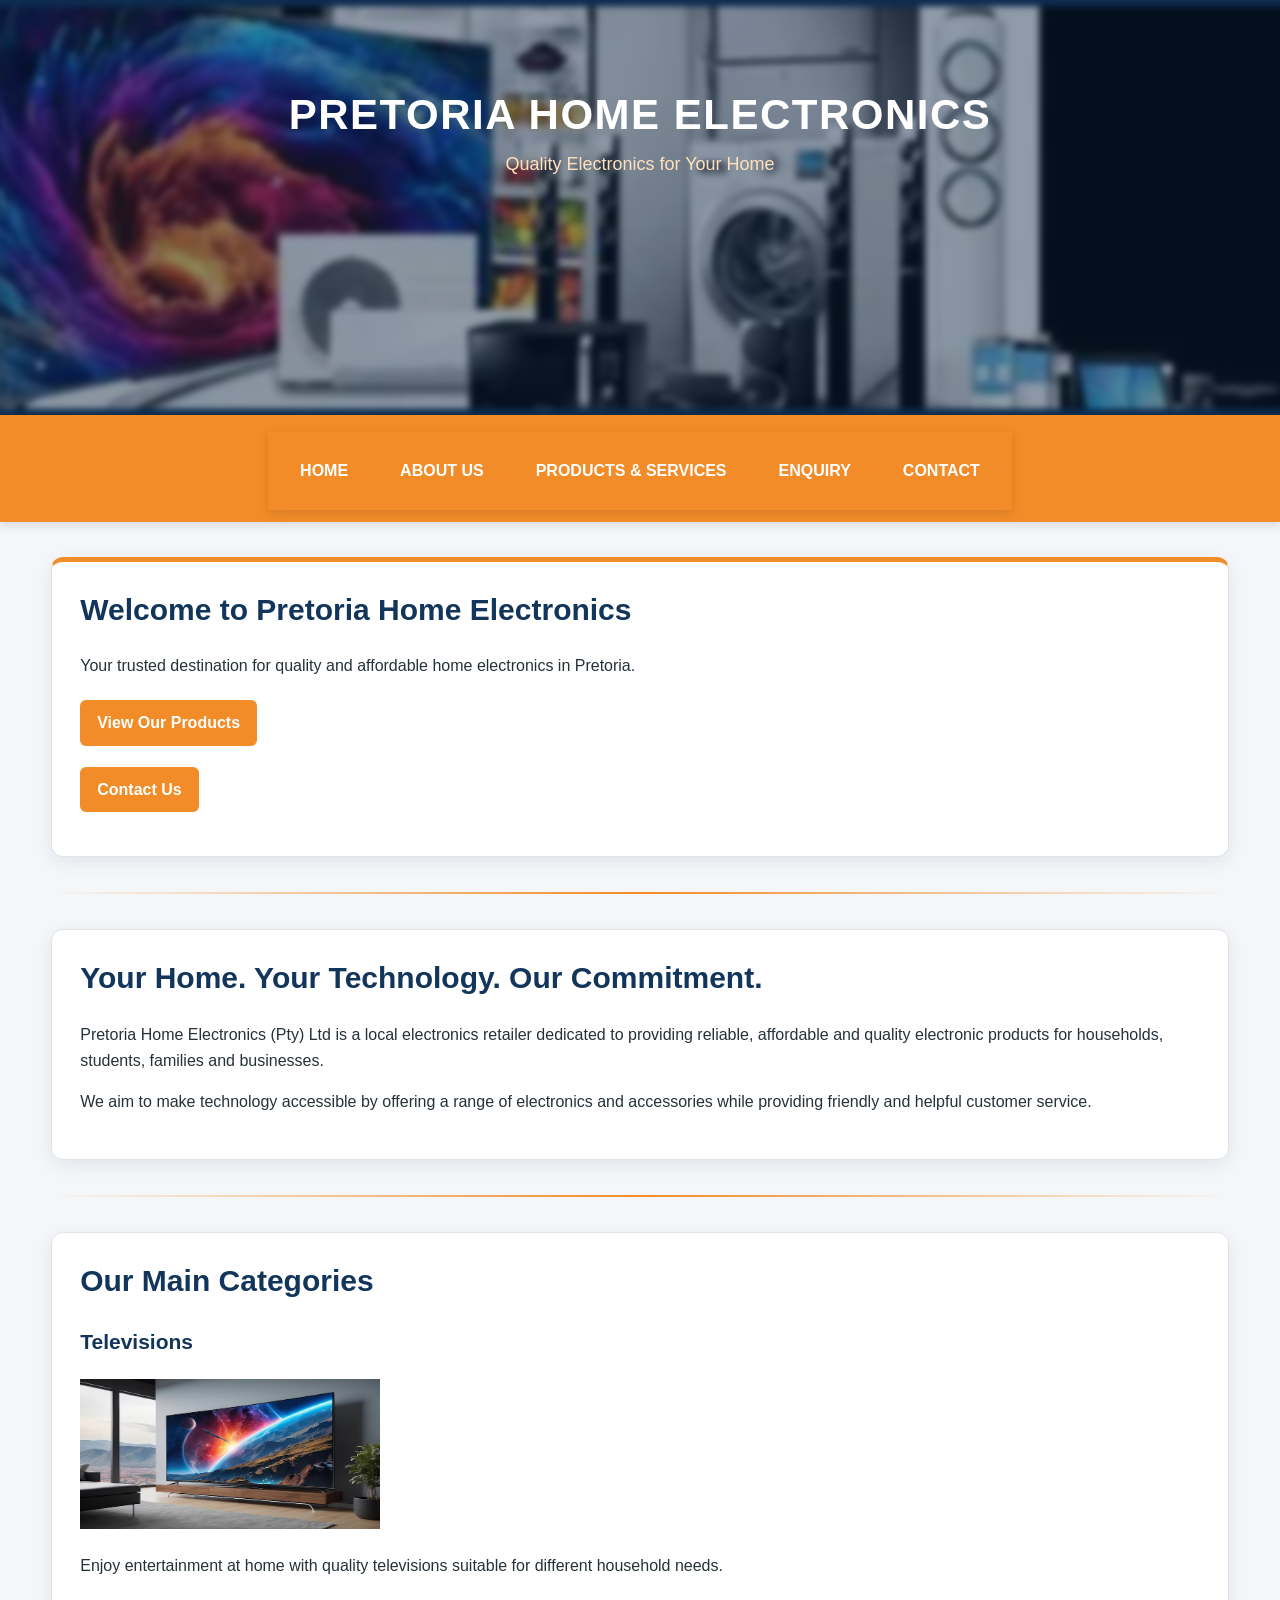
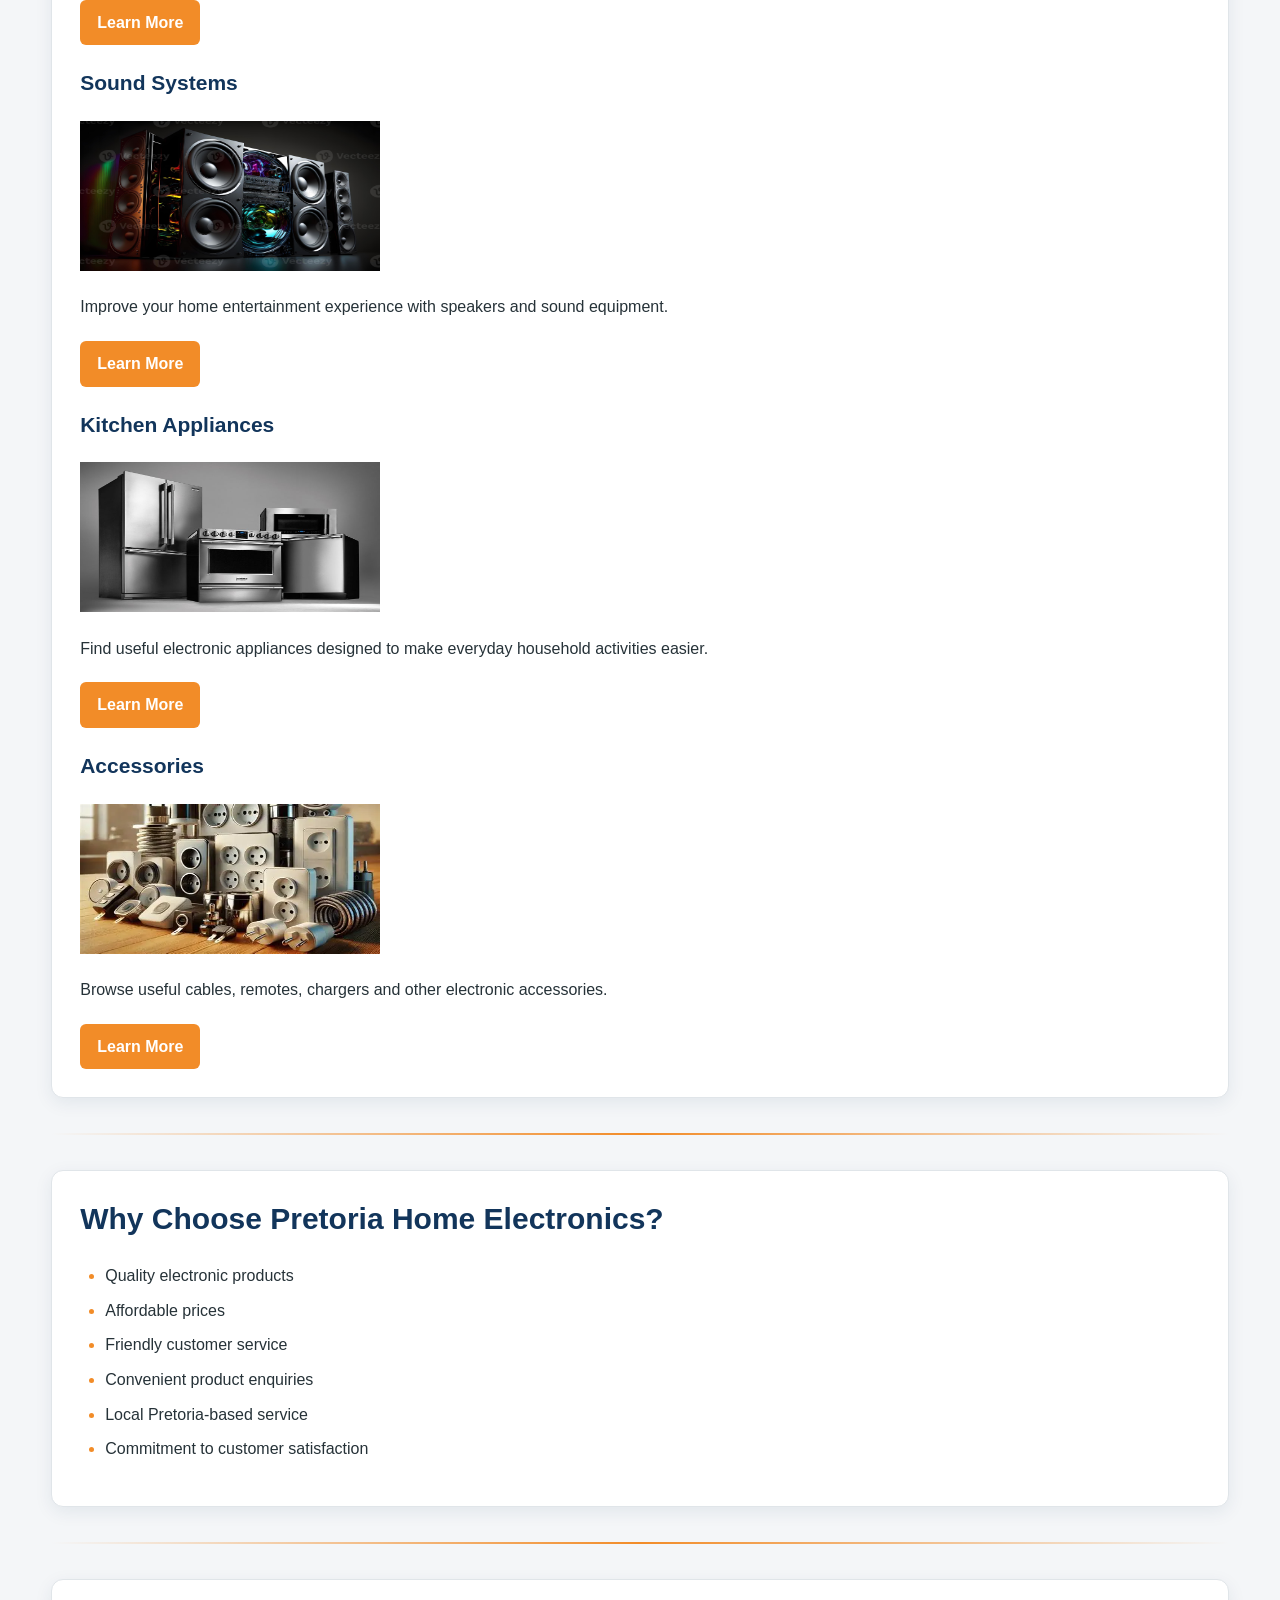
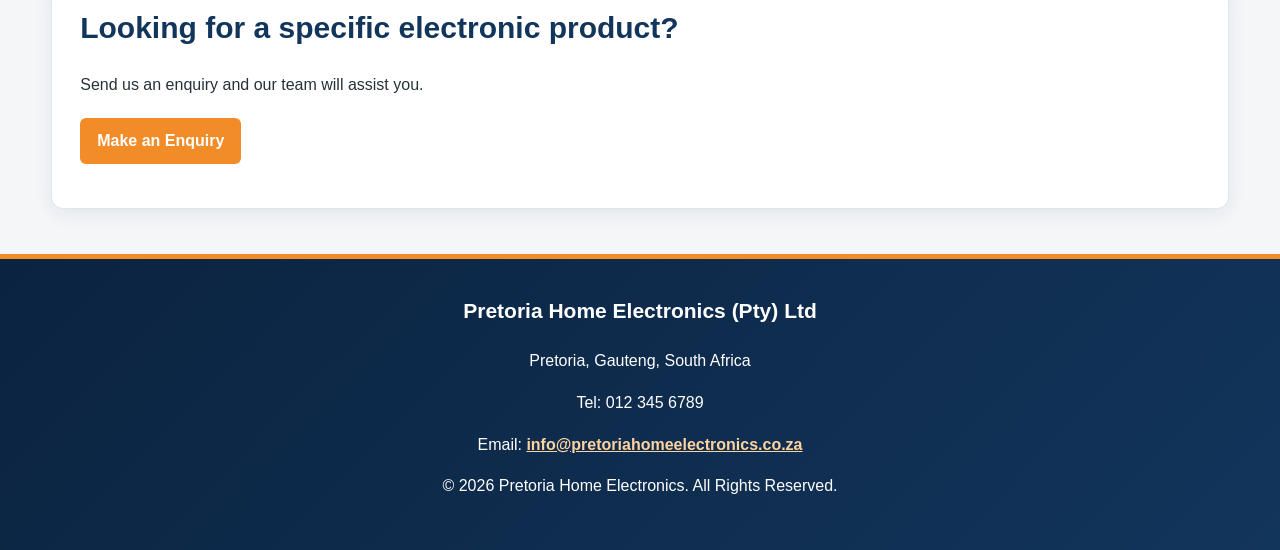
==== commit 4186b659: "initial commit" ====
--- a/index.html
+++ b/index.html
@@ -6,21 +6,34 @@
     <meta name="viewport" content="width=device-width, initial-scale=1.0">
     <title>Pretoria Home Electronics | Home</title>
     <link rel="stylesheet" href="Style.css">
+    <script src="script.js" defer></script>
 </head>
 
 <body>
 
-    <header>
-        <h1>Pretoria Home Electronics</h1>
-        <p>Quality Electronics for Your Home</p>
+    <header class="hero-header">
+        <div class="header-content">
+            <h1>Pretoria Home Electronics</h1>
+            <p>Quality Electronics for Your Home</p>
+        </div>
     </header>
 
-    <nav>
-        <a href="index.html">Home</a> |
-        <a href="About Us.html">About Us</a> |
-        <a href="Products and Services.html">Products &amp; Services</a> |
-        <a href="Enquiry.html">Enquiry</a> |
-        <a href="Contact.html">Contact</a>
+    <nav class="site-nav" aria-label="Main navigation">
+
+        <button class="menu-toggle"
+                type="button"
+                aria-expanded="false"
+                aria-controls="nav-links">
+            ☰ Menu
+        </button>
+
+        <div class="nav-links" id="nav-links">
+            <a href="index.html">Home</a>
+            <a href="About Us.html">About Us</a>
+            <a href="Products and Services.html">Products & Services</a>
+            <a href="Enquiry.html">Enquiry</a>
+            <a href="Contact.html">Contact</a>
+        </div>
     </nav>
 
     <main>
--- a/Style.css
+++ b/Style.css
@@ -22,24 +22,54 @@
 
 /* ================= HEADER ================= */
 
+/* ================= HEADER WITH BLURRED BACKGROUND IMAGE ================= */
+
 header {
-    background: linear-gradient(135deg, #12355b, #0b2340);
+    position: relative;
+    isolation: isolate;
+    overflow: hidden;
+    background-color: #12355b;
     color: white;
     text-align: center;
-    padding: 48px 20px 40px;
+    min-height: 420px;
+    padding: 90px 20px;
     border-bottom: 5px solid #f28c28;
-    box-shadow: 0 4px 14px rgba(0, 0, 0, 0.15);
+}
+
+/* Blurred background picture */
+header::before {
+    content: "";
+    position: absolute;
+    inset: 16px;
+    background-image: url("home electronics.webp");
+    background-size: cover;
+    background-position: center;
+    filter: blur(3px);
+    transform: scale(1.05);
+    z-index: -2;
+}
+
+/* Dark overlay so the writing stays clear */
+header::after {
+    content: "";
+    position: absolute;
+    inset: 0;
+    background: rgba(11, 35, 64, 0.45);
+    z-index: -1;
 }
 
 header h1 {
+    position: relative;
     margin: 0;
     font-size: 42px;
     line-height: 1.2;
     letter-spacing: 1.5px;
     text-transform: uppercase;
+    color: white;
 }
 
 header p {
+    position: relative;
     margin: 10px 0 0;
     color: #ffe0bd;
     font-size: 18px;
@@ -47,37 +77,105 @@
 
 /* ================= NAVIGATION ================= */
 
-nav {
+nav,
+.nav-links {
     background-color: #f28c28;
     text-align: center;
-    padding: 10px;
+    padding: 12px 10px;
     box-shadow: 0 3px 10px rgba(0, 0, 0, 0.12);
-}
-
-nav a {
+    display: flex;
+    justify-content: center;
+    align-items: center;
+    flex-wrap: wrap;
+    gap: 8px;
+}
+
+nav a,
+.nav-links a {
     display: inline-block;
     color: white;
     text-decoration: none;
     font-weight: bold;
     text-transform: uppercase;
-    padding: 10px 17px;
+    padding: 12px 20px;
     margin: 2px;
     border-radius: 6px;
     transition: 0.25s;
 }
 
-nav a:hover {
-    background-color: #12355b;
+nav a:hover,
+.nav-links a:hover {
+    background-color: #12355b;
+    color: white;
     transform: translateY(-2px);
 }
 
-nav a:focus {
+nav a:focus,
+.nav-links a:focus {
     outline: 3px solid white;
     outline-offset: 2px;
 }
 
-nav a:active {
-    transform: translateY(1px);
+/* Menu button hidden on large screens */
+
+.menu-toggle {
+    display: none;
+    background-color: #f28c28;
+    color: white;
+    border: none;
+    padding: 10px 18px;
+    border-radius: 6px;
+    cursor: pointer;
+    font-size: 16px;
+    font-weight: bold;
+}
+
+/* ================= MOBILE NAVIGATION ================= */
+
+@media screen and (max-width: 600px) {
+
+    .menu-toggle {
+        display: block;
+        margin: 12px auto;
+    }
+
+    nav.nav-links {
+        display: none;
+        flex-direction: column;
+        align-items: center;
+        width: 100%;
+        gap: 5px;
+    }
+
+    nav.nav-links.is-open {
+        display: flex;
+    }
+
+    nav.nav-links a {
+        display: block;
+        width: 100%;
+        text-align: center;
+        padding: 14px;
+        margin: 0;
+    }
+}
+
+/* Menu button is hidden on desktop */
+
+.menu-toggle {
+    display: none;
+    background-color: #f28c28;
+    color: white;
+    border: none;
+    padding: 10px 18px;
+    border-radius: 6px;
+    cursor: pointer;
+    font-size: 16px;
+    font-weight: bold;
+}
+
+.menu-toggle:hover {
+    background-color: #12355b;
 }
 
 /* ================= MAIN CONTENT ================= */
@@ -362,9 +460,159 @@
     color: white;
 }
 
+/* ================= PRODUCTS AND SERVICES ================= */
+
+.products-section,
+.services-section {
+    padding: 40px 6%;
+    text-align: center;
+}
+
+.page-intro {
+    text-align: center;
+    padding: 45px 20px;
+    background-color: #f4f6f8;
+}
+
+.page-intro p {
+    max-width: 750px;
+    margin: 15px auto;
+    line-height: 1.7;
+}
+
+/* Product search */
+
+#product-search {
+    width: 100%;
+    max-width: 450px;
+    padding: 13px;
+    margin: 20px auto 30px;
+    border: 1px solid #ccc;
+    border-radius: 6px;
+    font-size: 16px;
+}
+
+/* Product cards */
+
+.product-grid {
+    display: grid;
+    grid-template-columns: repeat(4, minmax(0, 1fr));
+    gap: 25px;
+    margin-top: 25px;
+}
+
+.product-card {
+    background-color: white;
+    border-radius: 10px;
+    padding: 18px;
+    box-shadow: 0 3px 12px rgba(0, 0, 0, 0.10);
+    text-align: center;
+    display: flex;
+    flex-direction: column;
+}
+
+.product-card img {
+    width: 100%;
+    height: 190px;
+    object-fit: cover;
+    border-radius: 8px;
+}
+
+.product-card h3 {
+    color: #12355b;
+    margin: 15px 0 10px;
+}
+
+.product-card p {
+    line-height: 1.6;
+    flex-grow: 1;
+}
+
+.product-button {
+    display: inline-block;
+    background-color: #f28c28;
+    color: white;
+    padding: 11px 18px;
+    margin-top: 15px;
+    text-decoration: none;
+    border-radius: 5px;
+}
+
+.product-button:hover {
+    background-color: #12355b;
+    color: white;
+}
+
+/* Service cards */
+
+.service-grid {
+    display: grid;
+    grid-template-columns: repeat(4, minmax(0, 1fr));
+    gap: 20px;
+    margin-top: 25px;
+}
+
+.service-card {
+    background-color: #f4f6f8;
+    border-left: 4px solid #f28c28;
+    padding: 22px;
+    border-radius: 8px;
+    text-align: left;
+}
+
+.service-card h3 {
+    color: #12355b;
+}
+
+.service-card p {
+    line-height: 1.6;
+}
+
+/* ================= HELP SECTION ================= */
+
+.help-section {
+    background-color: #ffffff;
+    padding: 35px 25px;
+    margin: 35px auto;
+    width: 85%;
+    max-width: 1000px;
+    text-align: center;
+    border-radius: 12px;
+    box-shadow: 0 3px 12px rgba(0, 0, 0, 0.08);
+}
+
+.help-section h2 {
+    color: #12355b;
+    font-size: 28px;
+    margin-bottom: 15px;
+}
+
+.help-section p {
+    color: #555555;
+    font-size: 16px;
+    line-height: 1.6;
+    margin-bottom: 22px;
+}
+
+.help-button {
+    display: inline-block;
+    background-color: #e98262;
+    color: white;
+    padding: 13px 25px;
+    text-decoration: none;
+    border-radius: 6px;
+    font-weight: bold;
+    transition: background-color 0.3s ease;
+}
+
+.help-button:hover {
+    background-color: #12355b;
+    color: white;
+}
+
 /* ================= TABLET ================= */
 
-@media screen and (max-width: 900px) {
+@media screen and (max-width: 1000px) {
 
     header h1 {
         font-size: 34px;
@@ -378,6 +626,11 @@
         display: block;
         overflow-x: auto;
     }
+
+    .product-grid,
+    .service-grid {
+        grid-template-columns: repeat(2, minmax(0, 1fr));
+    }
 }
 
 /* ================= MOBILE ================= */
@@ -400,9 +653,35 @@
         font-size: 15px;
     }
 
-    nav a {
+    /* Show the menu button */
+
+    .menu-toggle {
         display: block;
-        margin: 4px 0;
+        margin: 12px auto;
+    }
+
+    /* Hide navigation links until clicked */
+
+    .nav-links {
+        display: none;
+        flex-direction: column;
+        align-items: center;
+        width: 100%;
+        gap: 5px;
+    }
+
+    /* Show navigation links when menu is open */
+
+    .nav-links.is-open {
+        display: flex;
+    }
+
+    .nav-links a {
+        display: block;
+        width: 100%;
+        text-align: center;
+        padding: 14px;
+        margin: 0;
     }
 
     main {
@@ -424,6 +703,20 @@
 
     .home-categories article {
         margin-bottom: 18px;
+    }
+
+    .product-grid,
+    .service-grid {
+        grid-template-columns: 1fr;
+    }
+
+    .products-section,
+    .services-section {
+        padding: 25px 5%;
+    }
+
+    .product-card img {
+        height: 220px;
     }
 
     table {
@@ -441,6 +734,15 @@
         width: 100%;
         margin: 5px 0;
     }
+
+    .help-section {
+        width: 90%;
+        padding: 25px 15px;
+    }
+
+    .help-section h2 {
+        font-size: 23px;
+    }
 }
 
 /* ================= SMALL PHONES ================= */
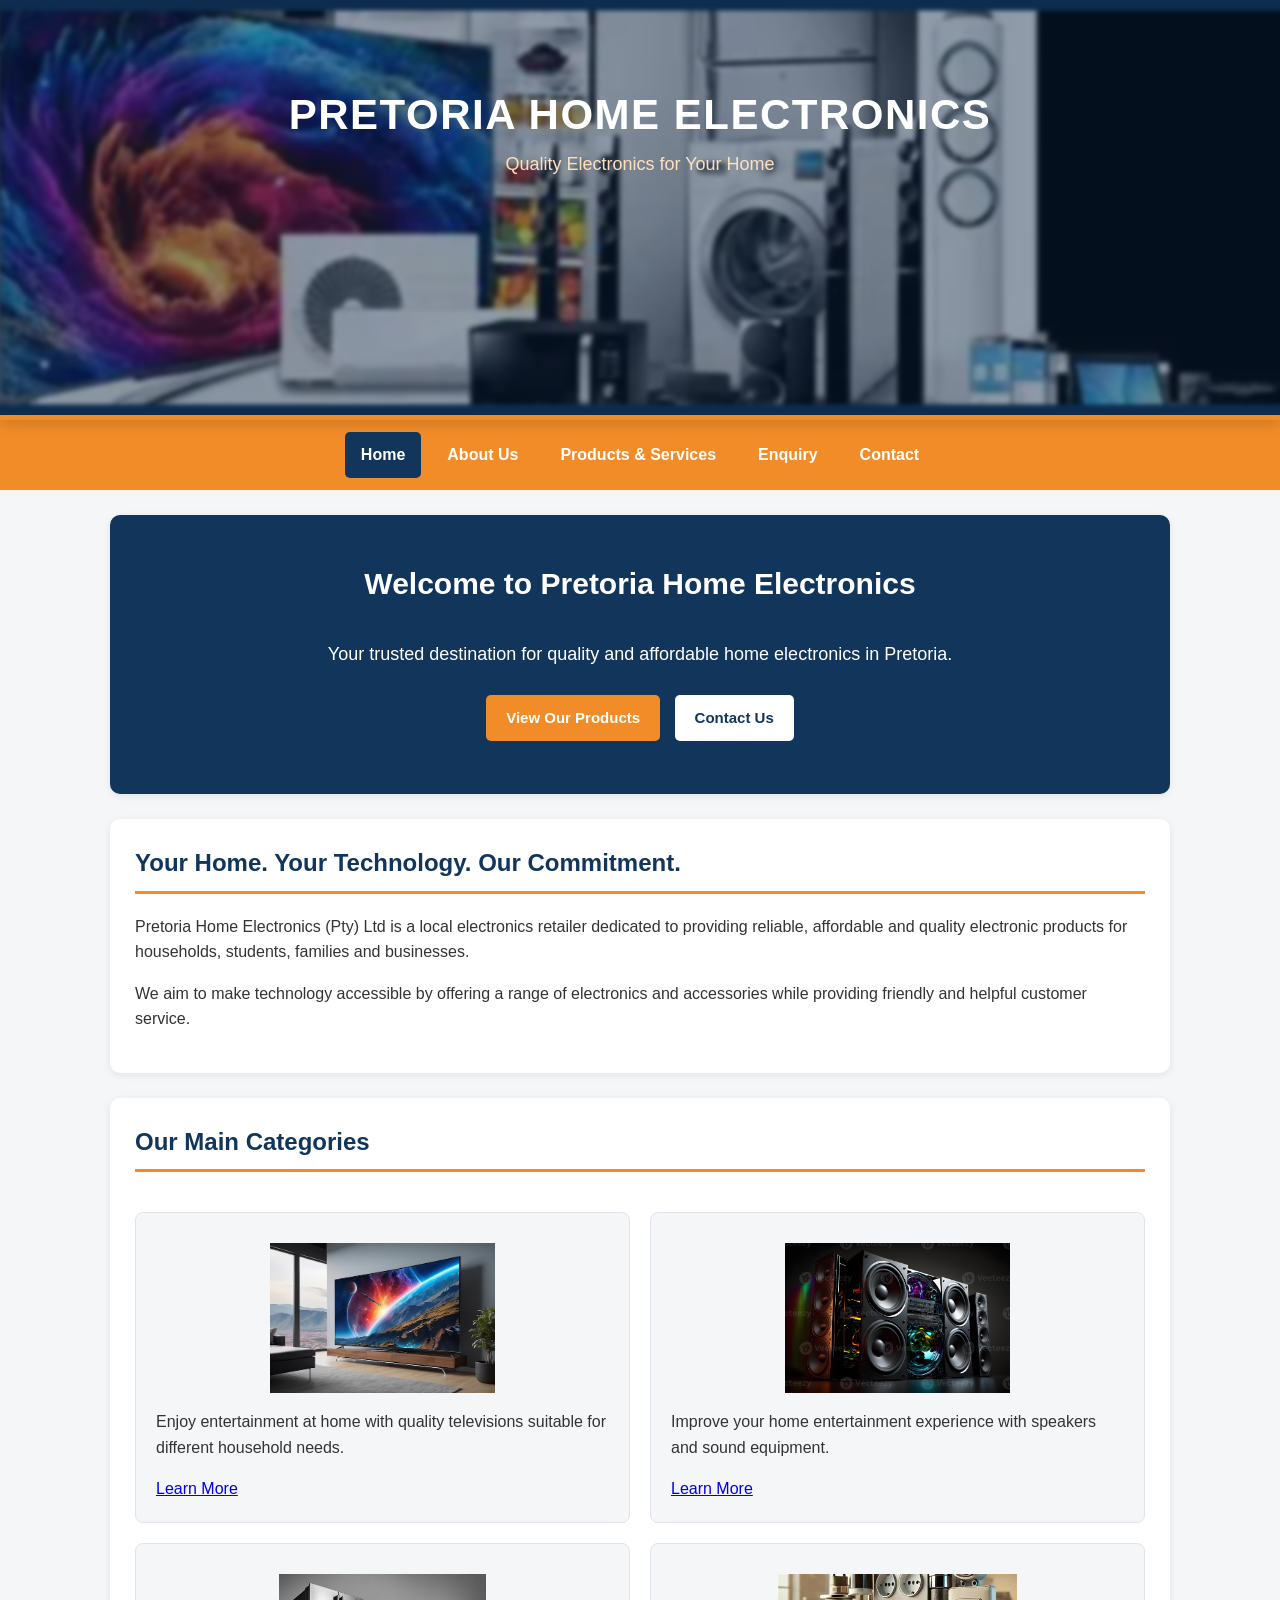
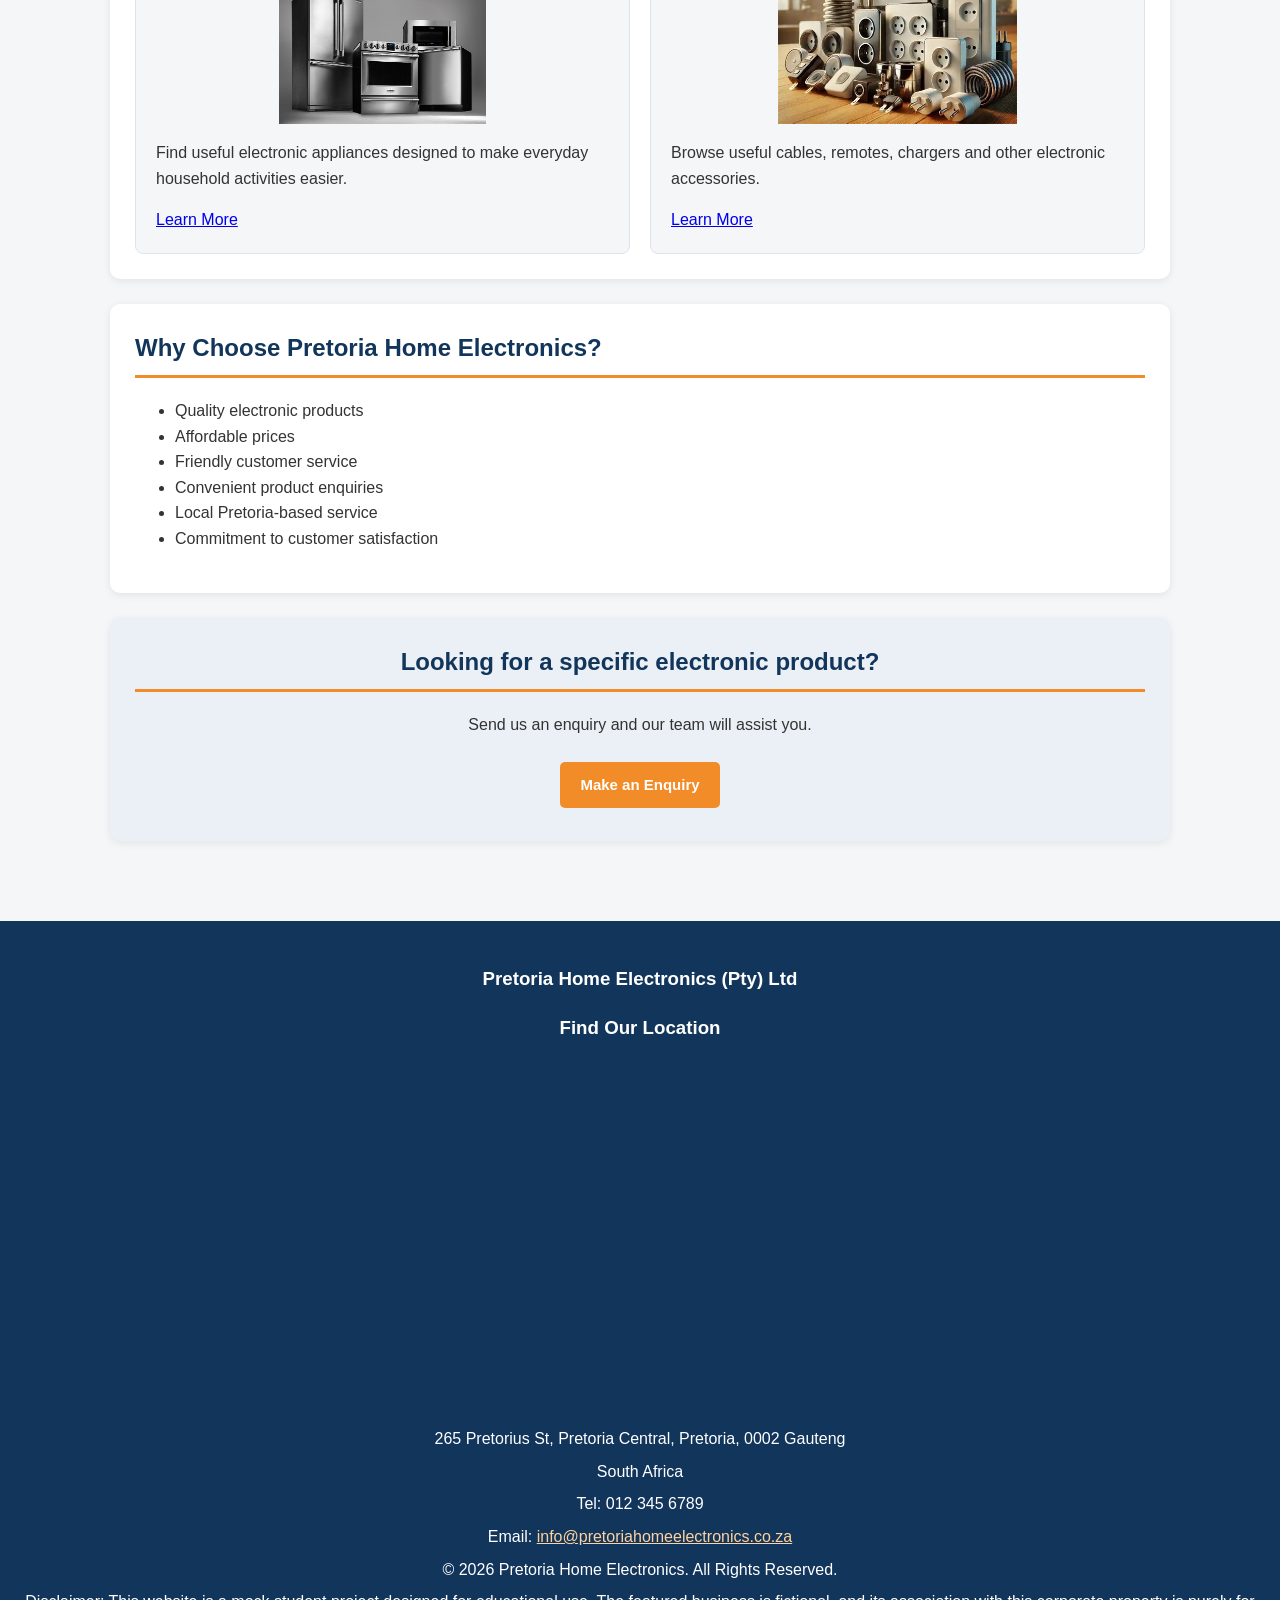
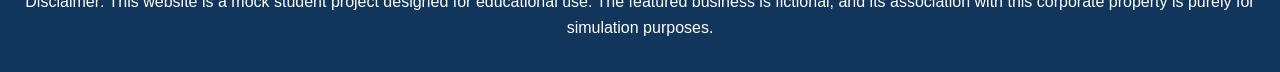
==== commit 6f290ecd: "Updated Pretoria Home Electronics website" ====
--- a/index.html
+++ b/index.html
@@ -1,194 +1,117 @@
 <!DOCTYPE html>
 <html lang="en">
-
 <head>
     <meta charset="UTF-8">
     <meta name="viewport" content="width=device-width, initial-scale=1.0">
+    <meta name="description" content="Quality and affordable household electronics in Pretoria.">
     <title>Pretoria Home Electronics | Home</title>
     <link rel="stylesheet" href="Style.css">
     <script src="script.js" defer></script>
 </head>
-
 <body>
 
-    <header class="hero-header">
-        <div class="header-content">
-            <h1>Pretoria Home Electronics</h1>
-            <p>Quality Electronics for Your Home</p>
-        </div>
-    </header>
+<a class="skip-link" href="#main-content">Skip to main content</a>
 
-    <nav class="site-nav" aria-label="Main navigation">
+<header>
+    <h1>Pretoria Home Electronics</h1>
+    <p>Quality Electronics for Your Home</p>
+</header>
 
-        <button class="menu-toggle"
-                type="button"
-                aria-expanded="false"
-                aria-controls="nav-links">
-            ☰ Menu
-        </button>
+<nav aria-label="Main navigation">
+    <button class="menu-toggle" type="button" aria-expanded="false" aria-controls="main-menu">☰ Menu</button>
+    <div class="nav-links" id="main-menu">
+        <a href="index.html" aria-current="page">Home</a>
+        <a href="About Us.html">About Us</a>
+        <a href="Products and Services.html">Products &amp; Services</a>
+        <a href="Enquiry.html">Enquiry</a>
+        <a href="Contact.html">Contact</a>
+    </div>
+</nav>
 
-        <div class="nav-links" id="nav-links">
-            <a href="index.html">Home</a>
-            <a href="About Us.html">About Us</a>
-            <a href="Products and Services.html">Products & Services</a>
-            <a href="Enquiry.html">Enquiry</a>
-            <a href="Contact.html">Contact</a>
-        </div>
-    </nav>
+<main id="main-content">
 
-    <main>
+    <section class="welcome-section">
+        <h2>Welcome to Pretoria Home Electronics</h2>
+        <p>Your trusted destination for quality and affordable home electronics in Pretoria.</p>
+        <a class="button-link" href="Products and Services.html">View Our Products</a>
+        <a class="button-link secondary-button" href="Contact.html">Contact Us</a>
+    </section>
 
-        <section>
-            <h2>Welcome to Pretoria Home Electronics</h2>
+    <section>
+        <h2>Your Home. Your Technology. Our Commitment.</h2>
+        <p>Pretoria Home Electronics (Pty) Ltd is a local electronics retailer dedicated to providing reliable, affordable and quality electronic products for households, students, families and businesses.</p>
+        <p>We aim to make technology accessible by offering a range of electronics and accessories while providing friendly and helpful customer service.</p>
+    </section>
 
-            <p>
-                Your trusted destination for quality and affordable
-                home electronics in Pretoria.
-            </p>
+    <section class="home-categories">
+        <h2>Our Main Categories</h2>
 
-            <p>
-                <a href="Products and Services.html">View Our Products</a>
-            </p>
+        <article>
+            <img src="Television.avif" alt="Television" width="300px" height="150px">
+            <p>Enjoy entertainment at home with quality televisions suitable for different household needs.</p>
+            <a href="Products and Services.html">Learn More</a>
+        </article>
 
-            <p>
-                <a href="Contact.html">Contact Us</a>
-            </p>
-        </section>
+        <article>
+            <img src="Sound System.jpg" alt="sound system" width="300px" height="150px">
+            <p>Improve your home entertainment experience with speakers and sound equipment.</p>
+            <a href="Products and Services.html">Learn More</a>
+        </article>
 
-        <hr>
+        <article>
+            <img src="Kitchen appliances.jpg" alt="kitchen appliances" width="300px" height="150px">
+            <p>Find useful electronic appliances designed to make everyday household activities easier.</p>
+            <a href="Products and Services.html">Learn More</a>
+        </article>
 
-        <section>
-            <h2>Your Home. Your Technology. Our Commitment.</h2>
+        <article>
+            <img src="Accessories.webp" alt="accessories" width="300px" height="150px">
+            <p>Browse useful cables, remotes, chargers and other electronic accessories.</p>
+            <a href="Products and Services.html">Learn More</a>
+        </article>
+    </section>
 
-            <p>
-                Pretoria Home Electronics (Pty) Ltd is a local electronics
-                retailer dedicated to providing reliable, affordable and
-                quality electronic products for households, students,
-                families and businesses.
-            </p>
+    <section>
+        <h2>Why Choose Pretoria Home Electronics?</h2>
+        <ul>
+            <li>Quality electronic products</li>
+            <li>Affordable prices</li>
+            <li>Friendly customer service</li>
+            <li>Convenient product enquiries</li>
+            <li>Local Pretoria-based service</li>
+            <li>Commitment to customer satisfaction</li>
+        </ul>
+    </section>
 
-            <p>
-                We aim to make technology accessible by offering a range
-                of electronics and accessories while providing friendly
-                and helpful customer service.
-            </p>
-        </section>
+    <section class="call-to-action">
+        <h2>Looking for a specific electronic product?</h2>
+        <p>Send us an enquiry and our team will assist you.</p>
+        <a class="button-link" href="Enquiry.html">Make an Enquiry</a>
+    </section>
 
-        <hr>
+</main>
 
-        <section>
-            <h2>Our Main Categories</h2>
+<footer>
+    <h3>Pretoria Home Electronics (Pty) Ltd</h3>
+    <h3>Find Our Location</h3>
 
-            <article>
-                <h3>Televisions</h3>
-
-                <img src="Television.avif" alt="Television Picture" width="300px" height="150px">
-
-                <p>
-                    Enjoy entertainment at home with quality televisions
-                    suitable for different household needs.
-                </p>
-
-                <a href="Products and Services.html">Learn More</a>
-            </article>
-
-            <article>
-                <h3>Sound Systems</h3>
-
-                <img src="Sound System.jpg" alt="sound system picture" width="300px" height="150px">
-
-                <p>
-                    Improve your home entertainment experience with
-                    speakers and sound equipment.
-                </p>
-
-                <a href="Products and Services.html">Learn More</a>
-            </article>
-
-            <article>
-                <h3>Kitchen Appliances</h3>
-
-                <img src="Kitchen appliances.jpg" alt="kitchen appliances picture" width="300px" height="150px">
-
-                <p>
-                    Find useful electronic appliances designed to make
-                    everyday household activities easier.
-                </p>
-
-                <a href="Products and Services.html">Learn More</a>
-            </article>
-
-            <article>
-                <h3>Accessories</h3>
-
-                <img src="Accessories.webp" alt="accessories picture" width="300px" height="150px">
-
-                <p>
-                    Browse useful cables, remotes, chargers and other
-                    electronic accessories.
-                </p>
-
-                <a href="Products and Services.html">Learn More</a>
-            </article>
-        </section>
-
-        <hr>
-
-        <section>
-            <h2>Why Choose Pretoria Home Electronics?</h2>
-
-            <ul>
-                <li>Quality electronic products</li>
-                <li>Affordable prices</li>
-                <li>Friendly customer service</li>
-                <li>Convenient product enquiries</li>
-                <li>Local Pretoria-based service</li>
-                <li>Commitment to customer satisfaction</li>
-            </ul>
-        </section>
-
-        <hr>
-
-        <section>
-            <h2>Looking for a specific electronic product?</h2>
-
-            <p>
-                Send us an enquiry and our team will assist you.
-            </p>
-
-            <p>
-                <a href="Enquiry.html">Make an Enquiry</a>
-            </p>
-        </section>
-
-    </main>
-
-    <footer>
-
-        <h3>Pretoria Home Electronics (Pty) Ltd</h3>
-
-        <p>
-            Pretoria, Gauteng, South Africa
-        </p>
-
-        <p>
-            Tel: 012 345 6789
-        </p>
-
-        <p>
-            Email:
-            <a href="mailto:info@pretoriahomeelectronics.co.za">
-                info@pretoriahomeelectronics.co.za
-            </a>
-        </p>
-
-        <p>
-            &copy; 2026 Pretoria Home Electronics.
-            All Rights Reserved.
-        </p>
-
-    </footer>
+<div class="map-container">
+    <iframe
+        src="https://maps.google.com/maps?q=265%20Pretorius%20St%2C%20Pretoria%20Central%2C%20Pretoria%2C%200002&t=&z=16&ie=UTF8&iwloc=&output=embed"
+        width="100%"
+        height="350"
+        style="border:0;"
+        allowfullscreen=""
+        loading="lazy">
+    </iframe>
+</div>
+    <p>265 Pretorius St, Pretoria Central, Pretoria, 0002 Gauteng</p>
+    <p>South Africa</p>
+    <p>Tel: 012 345 6789</p>
+    <p>Email: <a href="mailto:info@pretoriahomeelectronics.co.za">info@pretoriahomeelectronics.co.za</a></p>
+    <p>&copy; <span class="current-year">2026</span> Pretoria Home Electronics. All Rights Reserved.</p>
+    <p>Disclaimer: This website is a mock student project designed for educational use. The featured business is fictional, and its association with this corporate property is purely for simulation purposes.</p>
+</footer>
 
 </body>
-
 </html>
--- a/Style.css
+++ b/Style.css
@@ -1,7 +1,4 @@
-/* =========================================================
-   PRETORIA HOME ELECTRONICS
-   Main External CSS
-   ========================================================= */
+/* GENERAL WEBSITE STYLING */
 
 * {
     box-sizing: border-box;
@@ -13,16 +10,14 @@
 
 body {
     margin: 0;
+    padding: 0;
+    font-family: Arial, Helvetica, sans-serif;
     background-color: #f4f6f8;
-    color: #263238;
-    font-family: Arial, Helvetica, sans-serif;
-    font-size: 16px;
+    color: #333333;
     line-height: 1.6;
 }
 
-/* ================= HEADER ================= */
-
-/* ================= HEADER WITH BLURRED BACKGROUND IMAGE ================= */
+/* HEADER */
 
 header {
     position: relative;
@@ -34,22 +29,23 @@
     min-height: 420px;
     padding: 90px 20px;
     border-bottom: 5px solid #f28c28;
+    box-shadow: 0 4px 14px rgba(0, 0, 0, 0.15);
 }
 
 /* Blurred background picture */
 header::before {
     content: "";
     position: absolute;
-    inset: 16px;
+    inset: 20px;
     background-image: url("home electronics.webp");
     background-size: cover;
     background-position: center;
-    filter: blur(3px);
+    filter: blur(2px);
     transform: scale(1.05);
     z-index: -2;
 }
 
-/* Dark overlay so the writing stays clear */
+/* Dark overlay behind the writing */
 header::after {
     content: "";
     position: absolute;
@@ -75,196 +71,133 @@
     font-size: 18px;
 }
 
-/* ================= NAVIGATION ================= */
-
-nav,
+/* NAVIGATION */
+
+nav {
+    background-color: #f28c28;
+    padding: 12px;
+    text-align: center;
+}
+
 .nav-links {
-    background-color: #f28c28;
-    text-align: center;
-    padding: 12px 10px;
-    box-shadow: 0 3px 10px rgba(0, 0, 0, 0.12);
     display: flex;
     justify-content: center;
-    align-items: center;
     flex-wrap: wrap;
-    gap: 8px;
-}
-
-nav a,
+    gap: 10px;
+}
+
 .nav-links a {
-    display: inline-block;
     color: white;
     text-decoration: none;
     font-weight: bold;
-    text-transform: uppercase;
-    padding: 12px 20px;
-    margin: 2px;
-    border-radius: 6px;
-    transition: 0.25s;
-}
-
-nav a:hover,
-.nav-links a:hover {
-    background-color: #12355b;
-    color: white;
-    transform: translateY(-2px);
-}
-
-nav a:focus,
-.nav-links a:focus {
-    outline: 3px solid white;
-    outline-offset: 2px;
-}
-
-/* Menu button hidden on large screens */
+    padding: 10px 16px;
+    border-radius: 5px;
+    transition: background-color 0.3s;
+}
+
+.nav-links a:hover,
+.nav-links a:focus,
+.nav-links a[aria-current="page"] {
+    background-color: #12355b;
+    color: white;
+}
 
 .menu-toggle {
     display: none;
-    background-color: #f28c28;
+    background-color: #12355b;
     color: white;
     border: none;
-    padding: 10px 18px;
-    border-radius: 6px;
+    padding: 10px 15px;
+    font-size: 16px;
+    border-radius: 5px;
     cursor: pointer;
-    font-size: 16px;
-    font-weight: bold;
-}
-
-/* ================= MOBILE NAVIGATION ================= */
-
-@media screen and (max-width: 600px) {
-
-    .menu-toggle {
-        display: block;
-        margin: 12px auto;
-    }
-
-    nav.nav-links {
-        display: none;
-        flex-direction: column;
-        align-items: center;
-        width: 100%;
-        gap: 5px;
-    }
-
-    nav.nav-links.is-open {
-        display: flex;
-    }
-
-    nav.nav-links a {
-        display: block;
-        width: 100%;
-        text-align: center;
-        padding: 14px;
-        margin: 0;
-    }
-}
-
-/* Menu button is hidden on desktop */
-
-.menu-toggle {
-    display: none;
-    background-color: #f28c28;
-    color: white;
-    border: none;
-    padding: 10px 18px;
-    border-radius: 6px;
-    cursor: pointer;
-    font-size: 16px;
-    font-weight: bold;
-}
-
-.menu-toggle:hover {
-    background-color: #12355b;
-}
-
-/* ================= MAIN CONTENT ================= */
+}
+
+/* MAIN CONTENT */
 
 main {
-    width: 92%;
-    max-width: 1180px;
-    margin: 35px auto;
+    max-width: 1100px;
+    margin: auto;
+    padding: 25px 20px;
 }
 
 section {
     background-color: white;
-    padding: 28px;
     margin-bottom: 25px;
-    border-radius: 12px;
-    border: 1px solid #e0e5e9;
-    box-shadow: 0 5px 18px rgba(18, 53, 91, 0.08);
-}
-
-section:first-child {
-    border-top: 5px solid #f28c28;
-}
-
-/* ================= HEADINGS ================= */
-
-h2 {
+    padding: 25px;
+    border-radius: 10px;
+    box-shadow: 0 2px 8px rgba(0, 0, 0, 0.08);
+}
+
+section h2 {
     color: #12355b;
     margin-top: 0;
+    border-bottom: 3px solid #f28c28;
+    padding-bottom: 8px;
+}
+
+h3 {
+    color: #12355b;
+}
+
+/* WELCOME SECTION */
+
+.welcome-section {
+    background-color: #12355b;
+    color: white;
+    text-align: center;
+    padding: 45px 25px;
+}
+
+.welcome-section h2 {
+    color: white;
+    border-bottom: none;
     font-size: 30px;
-    line-height: 1.3;
-}
-
-h3 {
-    color: #12355b;
-    font-size: 21px;
-}
-
-/* ================= LINKS ================= */
-
-a {
-    color: #d86f09;
-    font-weight: bold;
-}
-
-a:hover {
-    color: #12355b;
-}
-
-/* ================= BUTTON LINKS ================= */
-
-main a[href="Enquiry.html"],
-main a[href="Products and Services.html"],
-main a[href="Contact.html"] {
+}
+
+.welcome-section p {
+    font-size: 18px;
+}
+
+/* BUTTONS */
+
+.button-link,
+.submit-button,
+.reset-button {
     display: inline-block;
     background-color: #f28c28;
     color: white;
     text-decoration: none;
-    padding: 10px 17px;
-    border-radius: 6px;
-    margin-top: 5px;
-    transition: 0.25s;
-}
-
-main a[href="Enquiry.html"]:hover,
-main a[href="Products and Services.html"]:hover,
-main a[href="Contact.html"]:hover {
-    background-color: #12355b;
-    transform: translateY(-2px);
-}
-
-/* ================= HORIZONTAL LINE ================= */
-
-hr {
-    border: 0;
-    height: 2px;
-    margin: 35px 0;
-    background: linear-gradient(
-        to right,
-        transparent,
-        #f28c28,
-        transparent
-    );
-}
-
-/* ================= HOME PAGE CATEGORIES ================= */
-
-.home-categories {
+    padding: 11px 20px;
+    margin: 8px 5px;
+    border: none;
+    border-radius: 5px;
+    font-size: 15px;
+    font-weight: bold;
+    cursor: pointer;
+    transition: background-color 0.3s;
+}
+
+.button-link:hover,
+.submit-button:hover {
+    background-color: #d96f0b;
+}
+
+.secondary-button {
+    background-color: white;
+    color: #12355b;
+}
+
+.secondary-button:hover {
+    background-color: #e9edf2;
+}
+
+/* PRODUCT CATEGORIES */
+
+.home-categories,
+.product-grid {
     display: grid;
-    grid-template-columns: repeat(2, 1fr);
+    grid-template-columns: repeat(2, minmax(0, 1fr));
     gap: 20px;
 }
 
@@ -272,480 +205,242 @@
     grid-column: 1 / -1;
 }
 
-.home-categories article {
-    background-color: #f8fafc;
-    border: 1px solid #dce3e8;
-    border-radius: 10px;
+.home-categories article,
+.product-card,
+.contact-card {
+    background-color: #f4f6f8;
     padding: 20px;
-    transition: 0.25s;
-}
-
-.home-categories article:hover {
-    transform: translateY(-5px);
-    border-color: #f28c28;
-    box-shadow: 0 10px 22px rgba(18, 53, 91, 0.14);
-}
-
-.home-categories article h3 {
-    border-left: 4px solid #f28c28;
-    padding-left: 10px;
-}
-
-.home-categories img {
+    border-radius: 8px;
+    border: 1px solid #e0e4e8;
+}
+
+.home-categories article img,
+.product-card img {
     display: block;
     width: 100%;
     max-width: 300px;
     height: 150px;
-    object-fit: cover;
-    margin: 15px auto;
-    border-radius: 8px;
-    border: 3px solid white;
-    box-shadow: 0 4px 12px rgba(0, 0, 0, 0.14);
-    transition: 0.3s;
-}
-
-.home-categories img:hover {
-    transform: scale(1.03);
-}
-
-/* ================= LISTS ================= */
-
-ul,
-ol {
-    padding-left: 25px;
-}
-
-li {
-    margin-bottom: 9px;
-}
-
-li::marker {
-    color: #f28c28;
-}
-
-/* ================= TABLES ================= */
-
-table {
+    object-fit: contain;
+    margin: 10px auto;
+}
+
+.product-card {
+    display: flex;
+    flex-direction: column;
+}
+
+.product-card .button-link {
+    align-self: flex-start;
+    margin-top: auto;
+}
+
+/* SEARCH FIELD */
+
+#product-search {
+    display: block;
+    width: 100%;
+    padding: 12px;
+    margin: 10px 0 20px;
+    border: 1px solid #b8c0c8;
+    border-radius: 5px;
+    font-size: 16px;
+}
+
+#search-message {
+    color: #12355b;
+    font-weight: bold;
+}
+
+/* FORMS */
+
+.form-section {
+    max-width: 750px;
+    margin-left: auto;
+    margin-right: auto;
+}
+
+form label {
+    display: block;
+    margin-top: 15px;
+    margin-bottom: 5px;
+    font-weight: bold;
+    color: #12355b;
+}
+
+form input,
+form select,
+form textarea {
+    width: 100%;
+    padding: 12px;
+    border: 1px solid #b8c0c8;
+    border-radius: 5px;
+    font-size: 15px;
+    font-family: Arial, Helvetica, sans-serif;
+}
+
+form input:focus,
+form select:focus,
+form textarea:focus,
+#product-search:focus {
+    outline: 2px solid #f28c28;
+    border-color: #12355b;
+}
+
+form textarea {
+    resize: vertical;
+}
+
+.form-buttons {
+    margin-top: 15px;
+}
+
+.reset-button {
+    background-color: #12355b;
+}
+
+.reset-button:hover {
+    background-color: #244d78;
+}
+
+.form-note {
+    color: #555555;
+    font-size: 14px;
+}
+
+/* CONTACT DETAILS */
+
+.contact-card {
+    margin-bottom: 15px;
+}
+
+.contact-card h3 {
+    margin-top: 0;
+}
+
+.contact-card a {
+    color: #12355b;
+}
+
+/* BUSINESS HOURS TABLE */
+
+.business-hours {
     width: 100%;
     border-collapse: collapse;
-    margin-top: 20px;
+    margin-top: 15px;
+}
+
+.business-hours th,
+.business-hours td {
+    padding: 13px;
+    border: 1px solid #d5dbe1;
+    text-align: left;
+}
+
+.business-hours th {
+    background-color: #12355b;
+    color: white;
+}
+
+.business-hours tr:nth-child(even) {
+    background-color: #f4f6f8;
+}
+
+/* CALL TO ACTION */
+
+.call-to-action {
+    text-align: center;
+    background-color: #eaf0f6;
+}
+
+/* SKIP LINK */
+
+.skip-link {
+    position: absolute;
+    left: -9999px;
+    top: 10px;
     background-color: white;
-}
-
-th {
-    background-color: #12355b;
-    color: white;
-    text-align: left;
-    padding: 14px;
-}
-
-td {
-    padding: 14px;
-    border: 1px solid #d8dee3;
-    vertical-align: middle;
-}
-
-tbody tr:nth-child(even) {
-    background-color: #f5f8fa;
-}
-
-tbody tr:hover {
-    background-color: #fff1e3;
-}
-
-table img {
-    display: block;
-    width: 220px;
-    max-width: 100%;
-    height: 130px;
-    object-fit: cover;
-    margin-top: 8px;
-    border-radius: 6px;
-}
-
-/* ================= FORMS ================= */
-
-form {
-    max-width: 760px;
-    margin: 0 auto;
-}
-
-label {
-    color: #12355b;
-    font-weight: bold;
-}
-
-input[type="text"],
-input[type="email"],
-input[type="tel"],
-select,
-textarea {
-    width: 100%;
-    padding: 12px;
-    margin-top: 5px;
-    border: 2px solid #d4dce2;
-    border-radius: 6px;
-    font: inherit;
-    background-color: white;
-}
-
-input[type="text"]:focus,
-input[type="email"]:focus,
-input[type="tel"]:focus,
-select:focus,
-textarea:focus {
-    outline: none;
-    border-color: #f28c28;
-    box-shadow: 0 0 0 4px rgba(242, 140, 40, 0.15);
-}
-
-/* ================= FORM BUTTONS ================= */
-
-input[type="submit"],
-input[type="reset"] {
-    border: 0;
-    color: white;
-    font: inherit;
-    font-weight: bold;
-    padding: 11px 20px;
-    border-radius: 6px;
-    cursor: pointer;
-    margin-right: 7px;
-    transition: 0.25s;
-}
-
-input[type="submit"] {
-    background-color: #f28c28;
-}
-
-input[type="reset"] {
-    background-color: #12355b;
-}
-
-input[type="submit"]:hover,
-input[type="reset"]:hover {
-    transform: translateY(-2px);
-    box-shadow: 0 5px 10px rgba(0, 0, 0, 0.16);
-}
-
-input[type="submit"]:hover {
-    background-color: #12355b;
-}
-
-input[type="reset"]:hover {
-    background-color: #d86f09;
-}
-
-/* ================= FOOTER ================= */
+    color: #12355b;
+    padding: 10px;
+    z-index: 100;
+}
+
+.skip-link:focus {
+    left: 10px;
+}
+
+/* FOOTER */
 
 footer {
-    background: linear-gradient(135deg, #0b2340, #12355b);
-    color: white;
-    text-align: center;
-    padding: 35px 20px;
-    margin-top: 45px;
-    border-top: 5px solid #f28c28;
+    background-color: #12355b;
+    color: white;
+    text-align: center;
+    padding: 25px 15px;
+    margin-top: 30px;
 }
 
 footer h3 {
     color: white;
-    margin-top: 0;
 }
 
 footer a {
-    color: #ffd39e;
-}
-
-footer a:hover {
-    color: white;
-}
-
-/* ================= PRODUCTS AND SERVICES ================= */
-
-.products-section,
-.services-section {
-    padding: 40px 6%;
-    text-align: center;
-}
-
-.page-intro {
-    text-align: center;
-    padding: 45px 20px;
-    background-color: #f4f6f8;
-}
-
-.page-intro p {
-    max-width: 750px;
-    margin: 15px auto;
-    line-height: 1.7;
-}
-
-/* Product search */
-
-#product-search {
-    width: 100%;
-    max-width: 450px;
-    padding: 13px;
-    margin: 20px auto 30px;
-    border: 1px solid #ccc;
-    border-radius: 6px;
-    font-size: 16px;
-}
-
-/* Product cards */
-
-.product-grid {
-    display: grid;
-    grid-template-columns: repeat(4, minmax(0, 1fr));
-    gap: 25px;
-    margin-top: 25px;
-}
-
-.product-card {
-    background-color: white;
-    border-radius: 10px;
-    padding: 18px;
-    box-shadow: 0 3px 12px rgba(0, 0, 0, 0.10);
-    text-align: center;
-    display: flex;
-    flex-direction: column;
-}
-
-.product-card img {
-    width: 100%;
-    height: 190px;
-    object-fit: cover;
-    border-radius: 8px;
-}
-
-.product-card h3 {
-    color: #12355b;
-    margin: 15px 0 10px;
-}
-
-.product-card p {
-    line-height: 1.6;
-    flex-grow: 1;
-}
-
-.product-button {
-    display: inline-block;
-    background-color: #f28c28;
-    color: white;
-    padding: 11px 18px;
-    margin-top: 15px;
-    text-decoration: none;
-    border-radius: 5px;
-}
-
-.product-button:hover {
-    background-color: #12355b;
-    color: white;
-}
-
-/* Service cards */
-
-.service-grid {
-    display: grid;
-    grid-template-columns: repeat(4, minmax(0, 1fr));
-    gap: 20px;
-    margin-top: 25px;
-}
-
-.service-card {
-    background-color: #f4f6f8;
-    border-left: 4px solid #f28c28;
-    padding: 22px;
-    border-radius: 8px;
-    text-align: left;
-}
-
-.service-card h3 {
-    color: #12355b;
-}
-
-.service-card p {
-    line-height: 1.6;
-}
-
-/* ================= HELP SECTION ================= */
-
-.help-section {
-    background-color: #ffffff;
-    padding: 35px 25px;
-    margin: 35px auto;
-    width: 85%;
-    max-width: 1000px;
-    text-align: center;
-    border-radius: 12px;
-    box-shadow: 0 3px 12px rgba(0, 0, 0, 0.08);
-}
-
-.help-section h2 {
-    color: #12355b;
-    font-size: 28px;
-    margin-bottom: 15px;
-}
-
-.help-section p {
-    color: #555555;
-    font-size: 16px;
-    line-height: 1.6;
-    margin-bottom: 22px;
-}
-
-.help-button {
-    display: inline-block;
-    background-color: #e98262;
-    color: white;
-    padding: 13px 25px;
-    text-decoration: none;
-    border-radius: 6px;
-    font-weight: bold;
-    transition: background-color 0.3s ease;
-}
-
-.help-button:hover {
-    background-color: #12355b;
-    color: white;
-}
-
-/* ================= TABLET ================= */
-
-@media screen and (max-width: 1000px) {
-
-    header h1 {
-        font-size: 34px;
-    }
-
-    main {
-        width: 94%;
-    }
-
-    table {
-        display: block;
-        overflow-x: auto;
-    }
-
-    .product-grid,
-    .service-grid {
-        grid-template-columns: repeat(2, minmax(0, 1fr));
-    }
-}
-
-/* ================= MOBILE ================= */
-
-@media screen and (max-width: 600px) {
-
-    body {
-        font-size: 15px;
-    }
-
-    header {
-        padding: 32px 15px;
-    }
+    color: #ffd29f;
+}
+
+footer p {
+    margin: 7px 0;
+}
+
+/* RESPONSIVE DESIGN FOR TABLETS AND MOBILE PHONES */
+
+@media screen and (max-width: 768px) {
 
     header h1 {
         font-size: 25px;
     }
 
-    header p {
-        font-size: 15px;
-    }
-
-    /* Show the menu button */
-
     .menu-toggle {
-        display: block;
-        margin: 12px auto;
-    }
-
-    /* Hide navigation links until clicked */
+        display: inline-block;
+    }
 
     .nav-links {
         display: none;
         flex-direction: column;
-        align-items: center;
-        width: 100%;
-        gap: 5px;
-    }
-
-    /* Show navigation links when menu is open */
-
-    .nav-links.is-open {
+        margin-top: 10px;
+    }
+
+    .nav-links.open {
         display: flex;
     }
 
     .nav-links a {
         display: block;
-        width: 100%;
-        text-align: center;
-        padding: 14px;
-        margin: 0;
+    }
+
+    .home-categories,
+    .product-grid {
+        grid-template-columns: 1fr;
     }
 
     main {
-        width: 94%;
-        margin: 20px auto;
+        padding: 15px 10px;
     }
 
     section {
-        padding: 20px;
-    }
-
-    h2 {
+        padding: 18px;
+    }
+
+    .welcome-section h2 {
         font-size: 24px;
     }
 
-    .home-categories {
-        display: block;
-    }
-
-    .home-categories article {
-        margin-bottom: 18px;
-    }
-
-    .product-grid,
-    .service-grid {
-        grid-template-columns: 1fr;
-    }
-
-    .products-section,
-    .services-section {
-        padding: 25px 5%;
-    }
-
-    .product-card img {
-        height: 220px;
-    }
-
-    table {
+    .business-hours th,
+    .business-hours td {
+        padding: 9px;
         font-size: 14px;
     }
-
-    th,
-    td {
-        padding: 9px;
-        min-width: 145px;
-    }
-
-    input[type="submit"],
-    input[type="reset"] {
-        width: 100%;
-        margin: 5px 0;
-    }
-
-    .help-section {
-        width: 90%;
-        padding: 25px 15px;
-    }
-
-    .help-section h2 {
-        font-size: 23px;
-    }
-}
-
-/* ================= SMALL PHONES ================= */
+}
+
+/* SMALL MOBILE PHONES */
 
 @media screen and (max-width: 400px) {
 
@@ -753,17 +448,55 @@
         font-size: 21px;
     }
 
-    section {
-        padding: 16px;
-    }
-}
-
-/* ================= ACCESSIBILITY ================= */
-
-@media (prefers-reduced-motion: reduce) {
-
-    * {
-        scroll-behavior: auto !important;
-        transition: none !important;
-    }
-}+    .welcome-section p {
+        font-size: 16px;
+    }
+
+    .button-link {
+        display: block;
+        text-align: center;
+    }
+}
+
+.disclaimer {
+    font-size: 10px;
+    color: #ffffff;
+    text-align: center;
+    margin-top: 10px;
+    line-height: 1.5;
+}
+
+.footer-map {
+    width: 100%;
+    max-width: 600px;
+    margin: 20px auto;
+    text-align: center;
+}
+
+.footer-map h4 {
+    color: white;
+    margin-bottom: 10px;
+}
+
+.footer-map iframe {
+    width: 100%;
+    height: 200px;
+    border: 0;
+    border-radius: 8px;
+}
+
+/* Website banner on every page */
+.hero {
+    background-image: url("home electronics.webp");
+    background-size: cover;
+    background-position: center;
+    background-repeat: no-repeat;
+    min-height: 350px;
+    display: flex;
+    justify-content: center;
+    align-items: center;
+    text-align: center;
+    position: relative;
+    padding: 30px;
+}
+
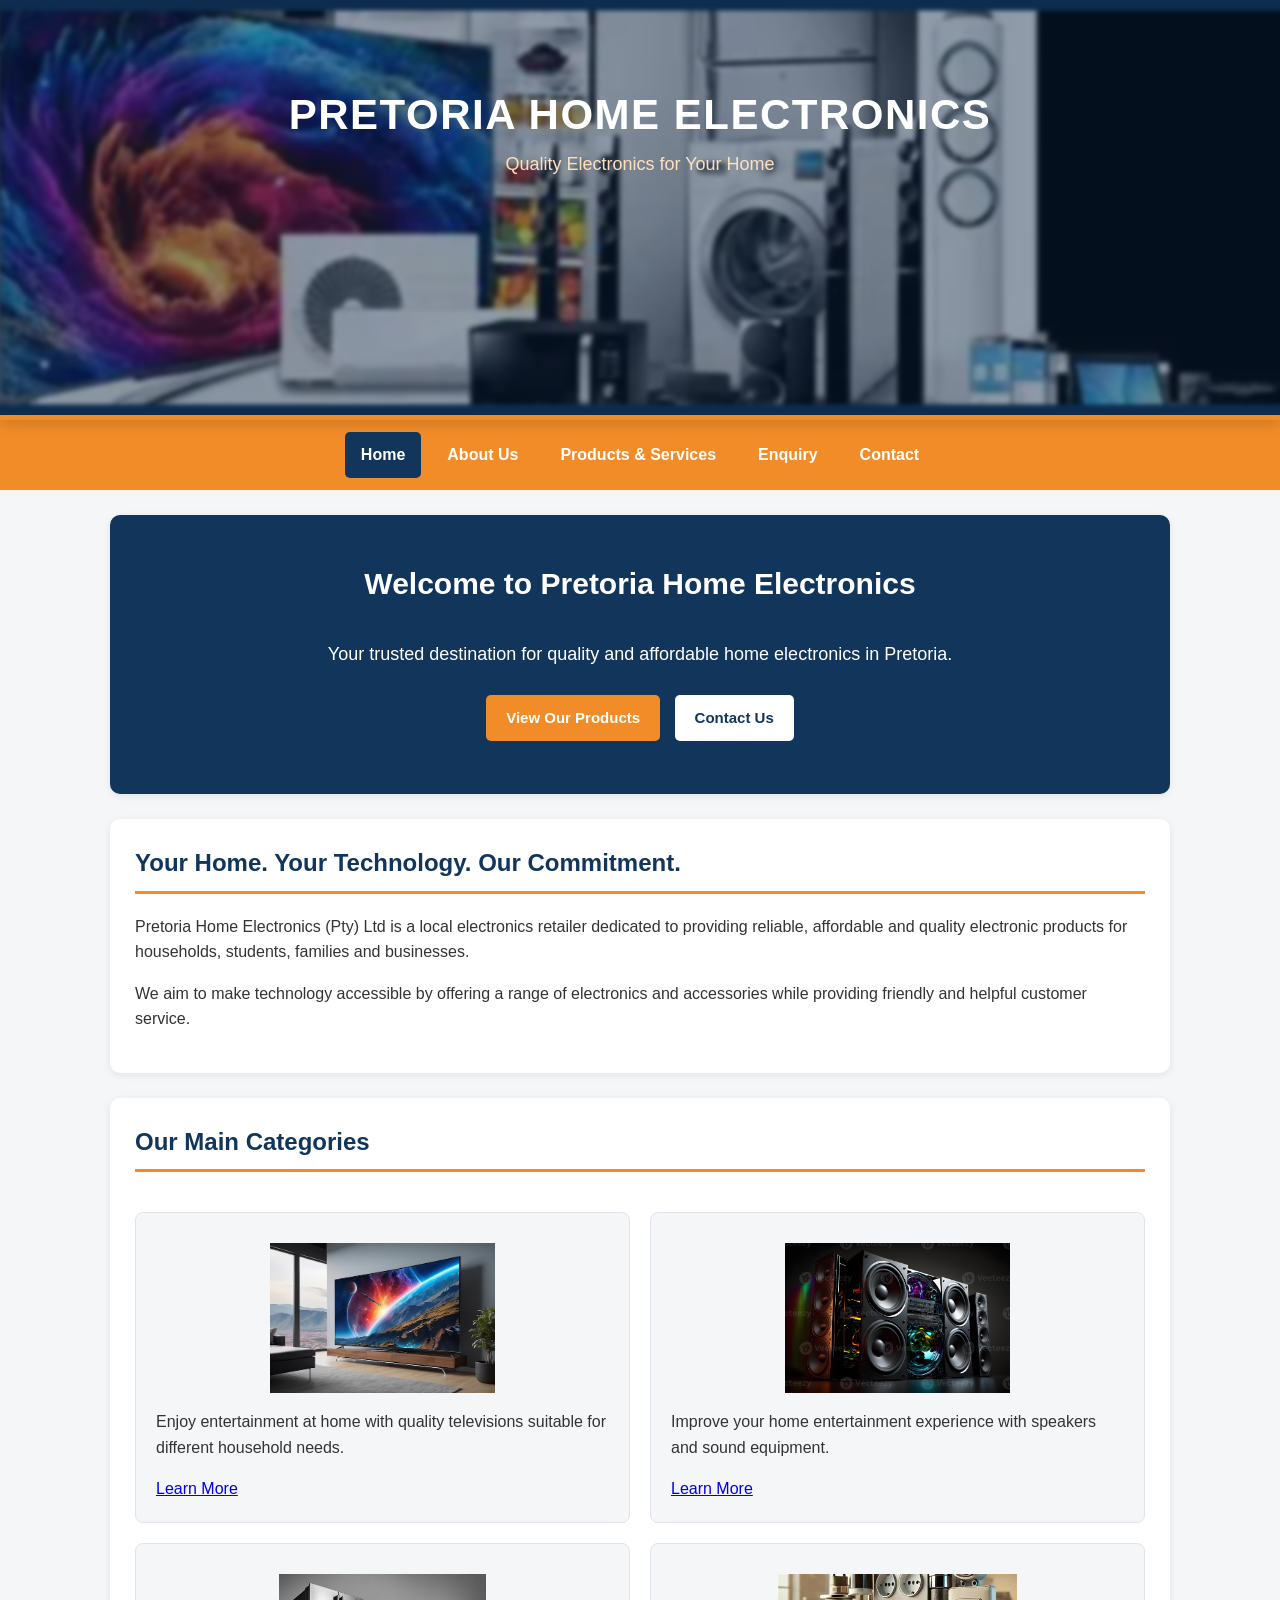
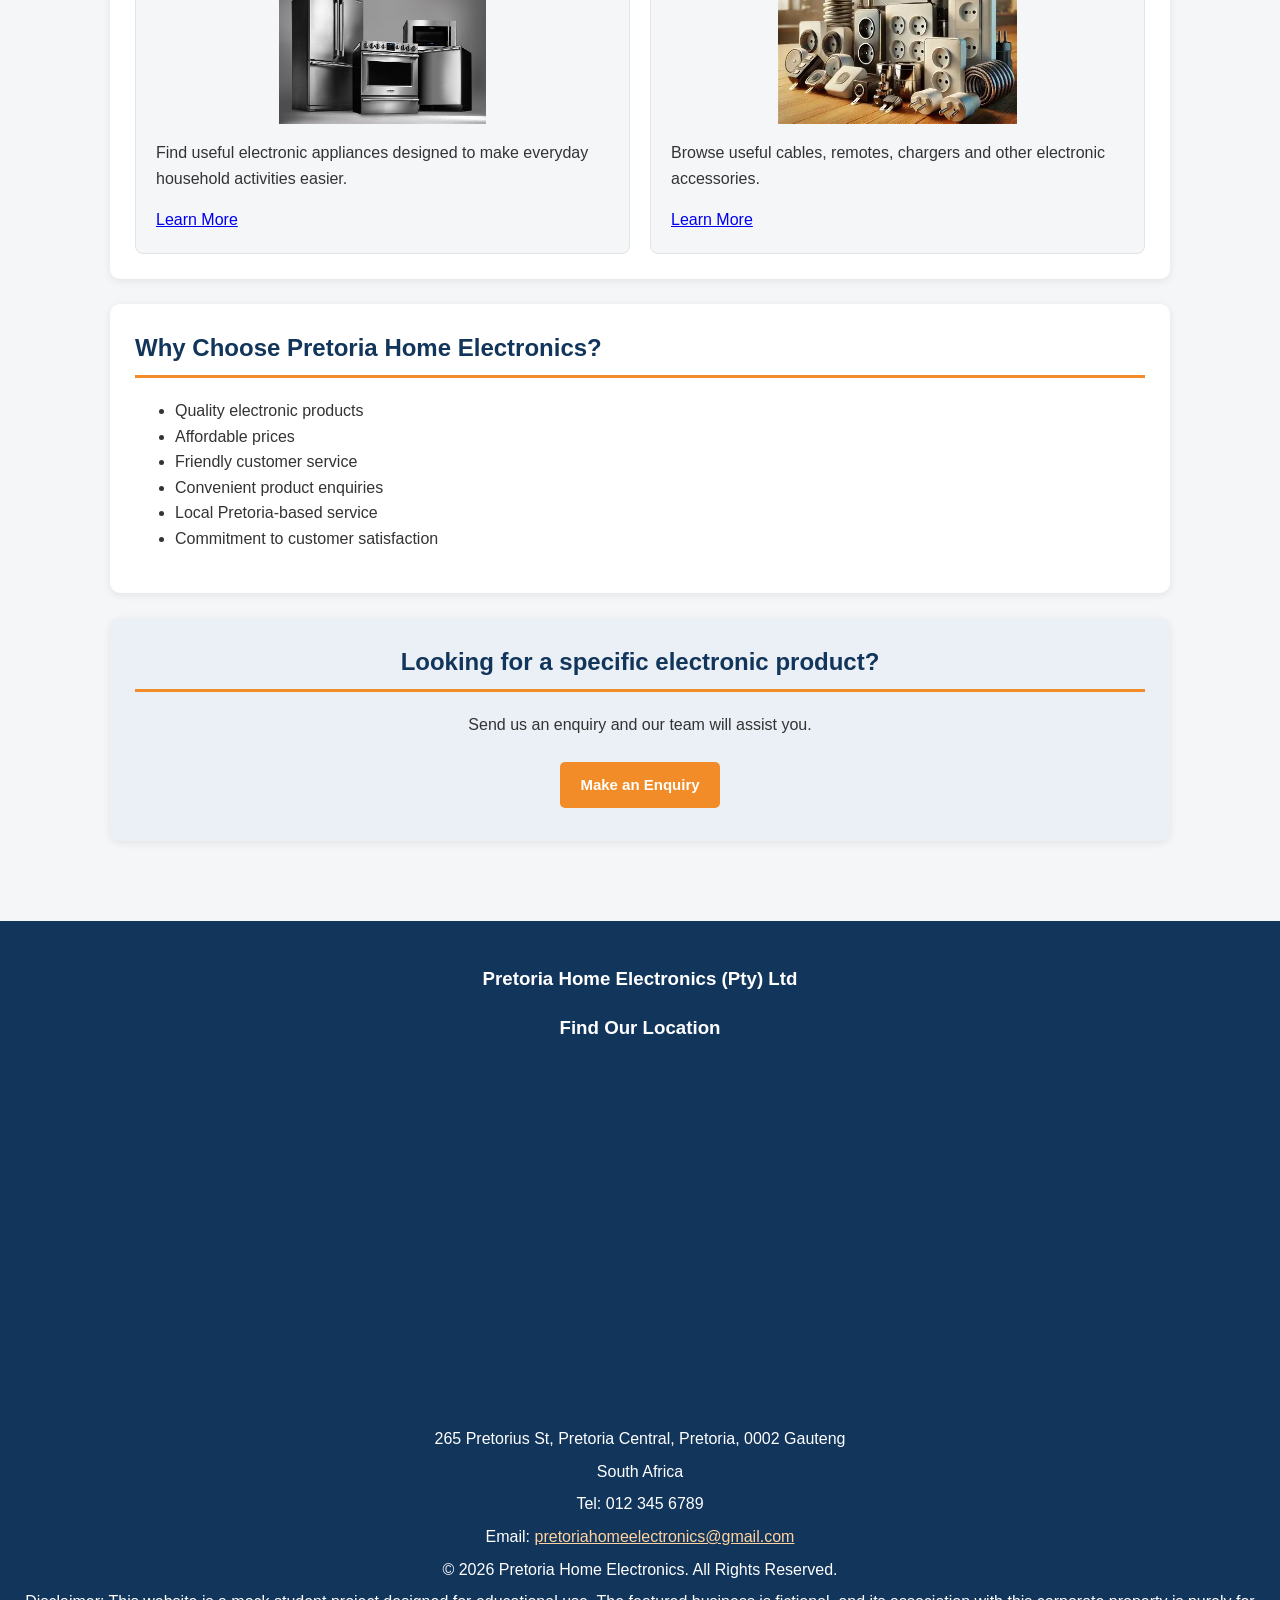
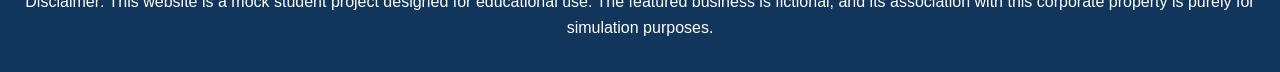
==== commit 897becbd: "Updated website contact email" ====
--- a/index.html
+++ b/index.html
@@ -108,7 +108,7 @@
     <p>265 Pretorius St, Pretoria Central, Pretoria, 0002 Gauteng</p>
     <p>South Africa</p>
     <p>Tel: 012 345 6789</p>
-    <p>Email: <a href="mailto:info@pretoriahomeelectronics.co.za">info@pretoriahomeelectronics.co.za</a></p>
+    <p>Email: <a href="mailto:pretoriahomeelectronics@gmail.com">pretoriahomeelectronics@gmail.com</a></p>
     <p>&copy; <span class="current-year">2026</span> Pretoria Home Electronics. All Rights Reserved.</p>
     <p>Disclaimer: This website is a mock student project designed for educational use. The featured business is fictional, and its association with this corporate property is purely for simulation purposes.</p>
 </footer>
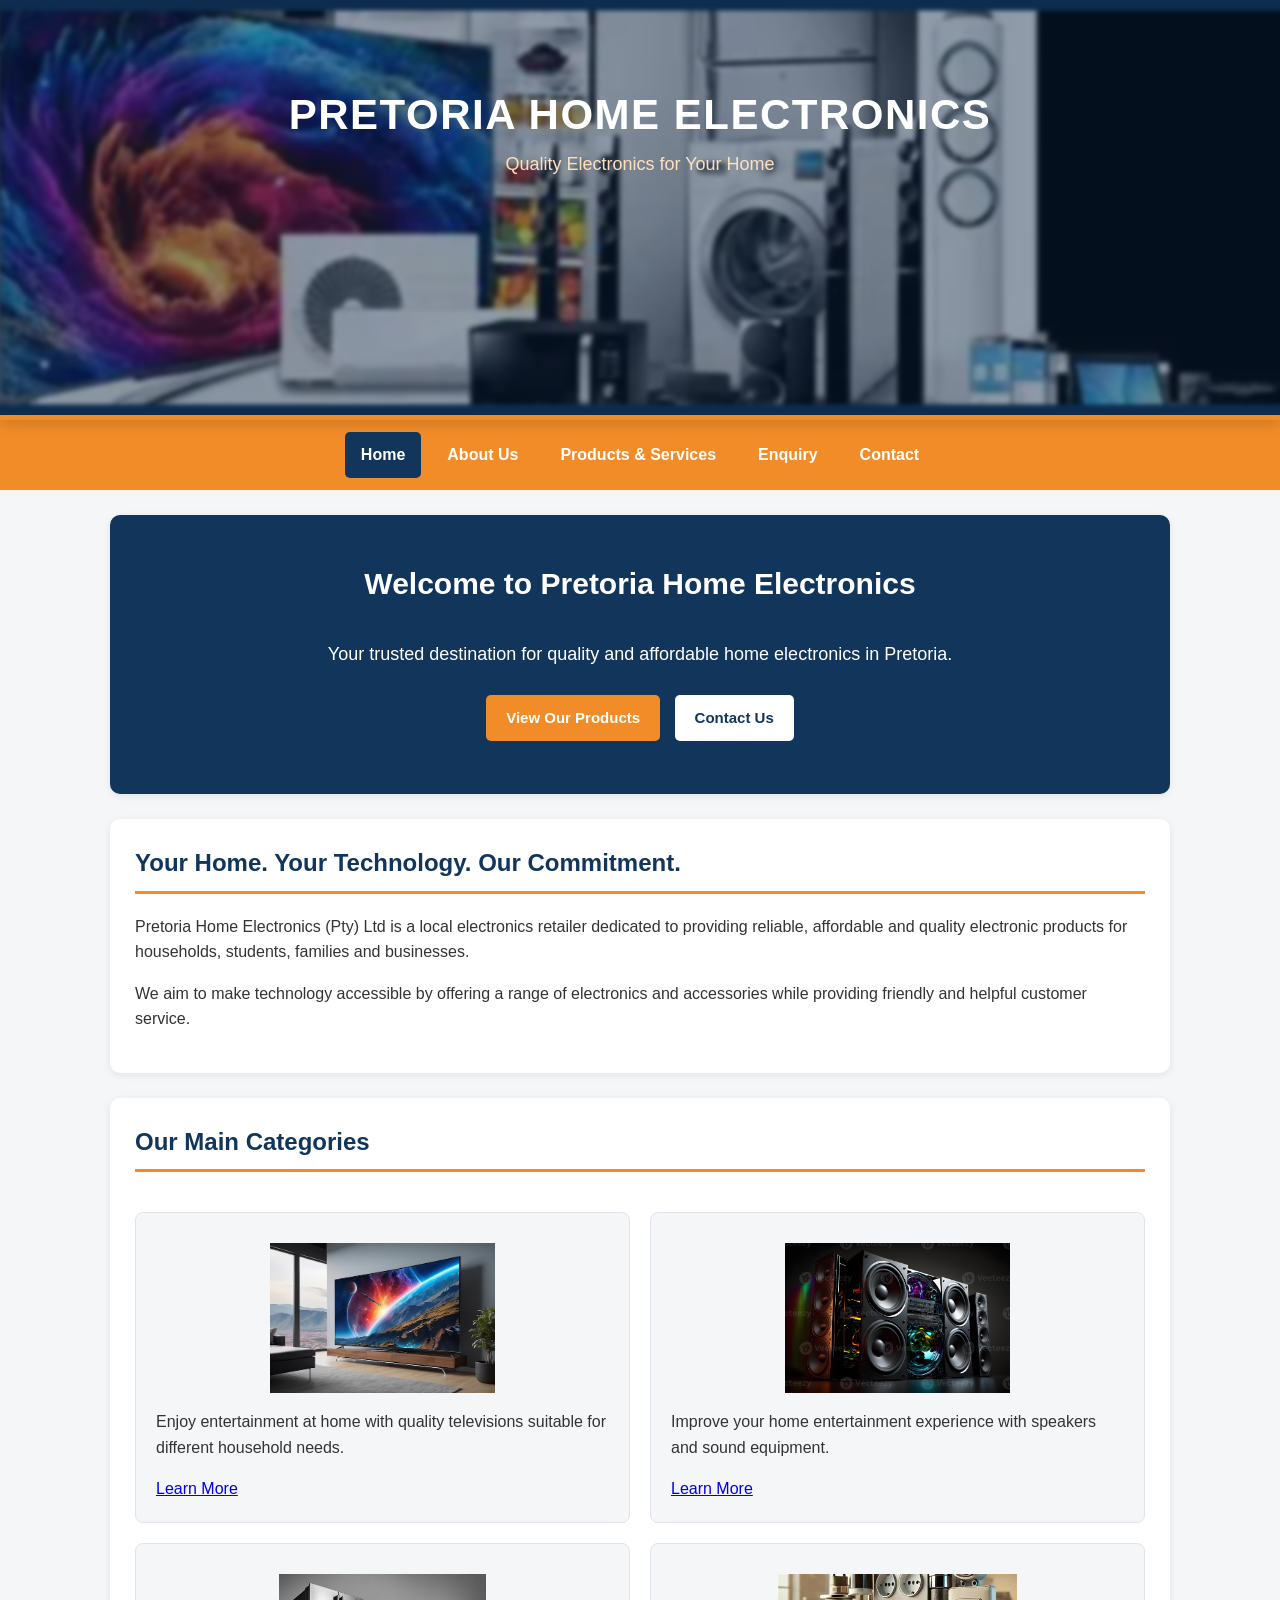
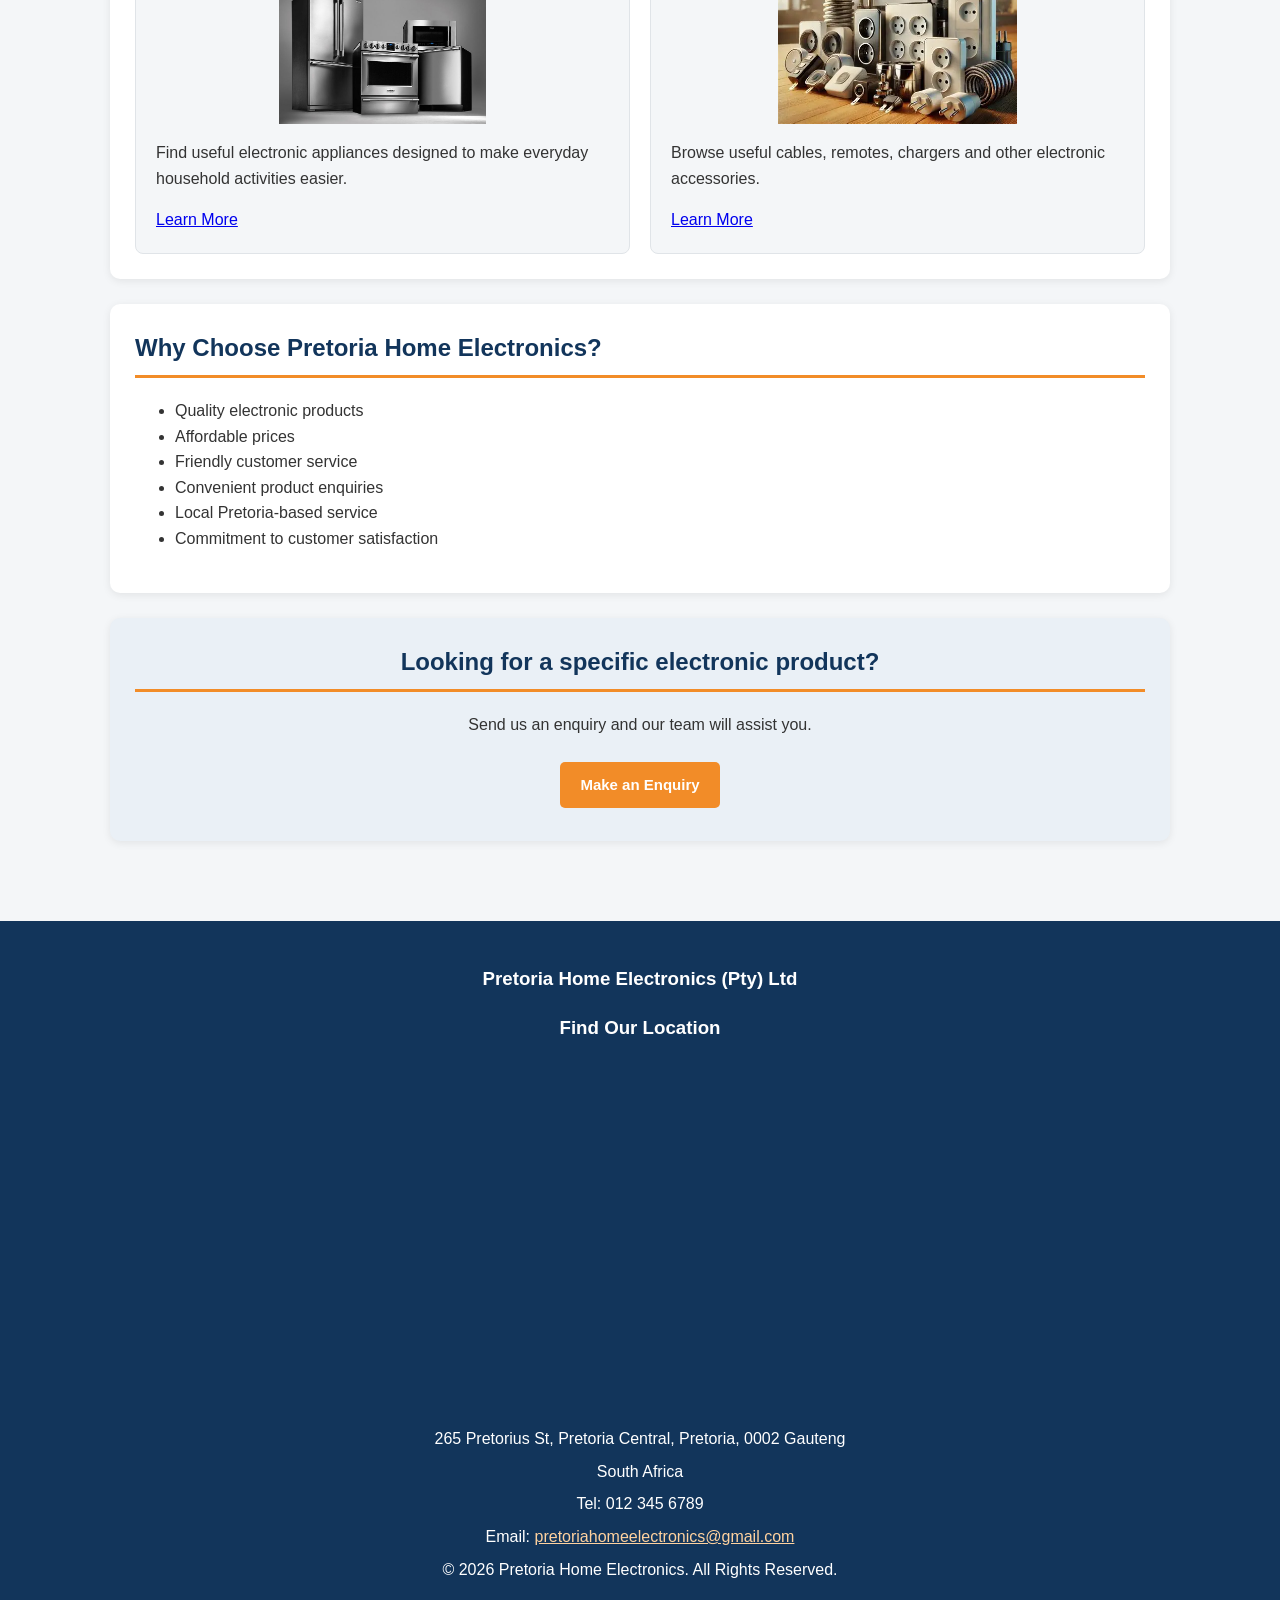
==== commit 69d590d5: "Remove website disclaimer" ====
--- a/index.html
+++ b/index.html
@@ -110,7 +110,6 @@
     <p>Tel: 012 345 6789</p>
     <p>Email: <a href="mailto:pretoriahomeelectronics@gmail.com">pretoriahomeelectronics@gmail.com</a></p>
     <p>&copy; <span class="current-year">2026</span> Pretoria Home Electronics. All Rights Reserved.</p>
-    <p>Disclaimer: This website is a mock student project designed for educational use. The featured business is fictional, and its association with this corporate property is purely for simulation purposes.</p>
 </footer>
 
 </body>
--- a/Style.css
+++ b/Style.css
@@ -458,14 +458,6 @@
     }
 }
 
-.disclaimer {
-    font-size: 10px;
-    color: #ffffff;
-    text-align: center;
-    margin-top: 10px;
-    line-height: 1.5;
-}
-
 .footer-map {
     width: 100%;
     max-width: 600px;
